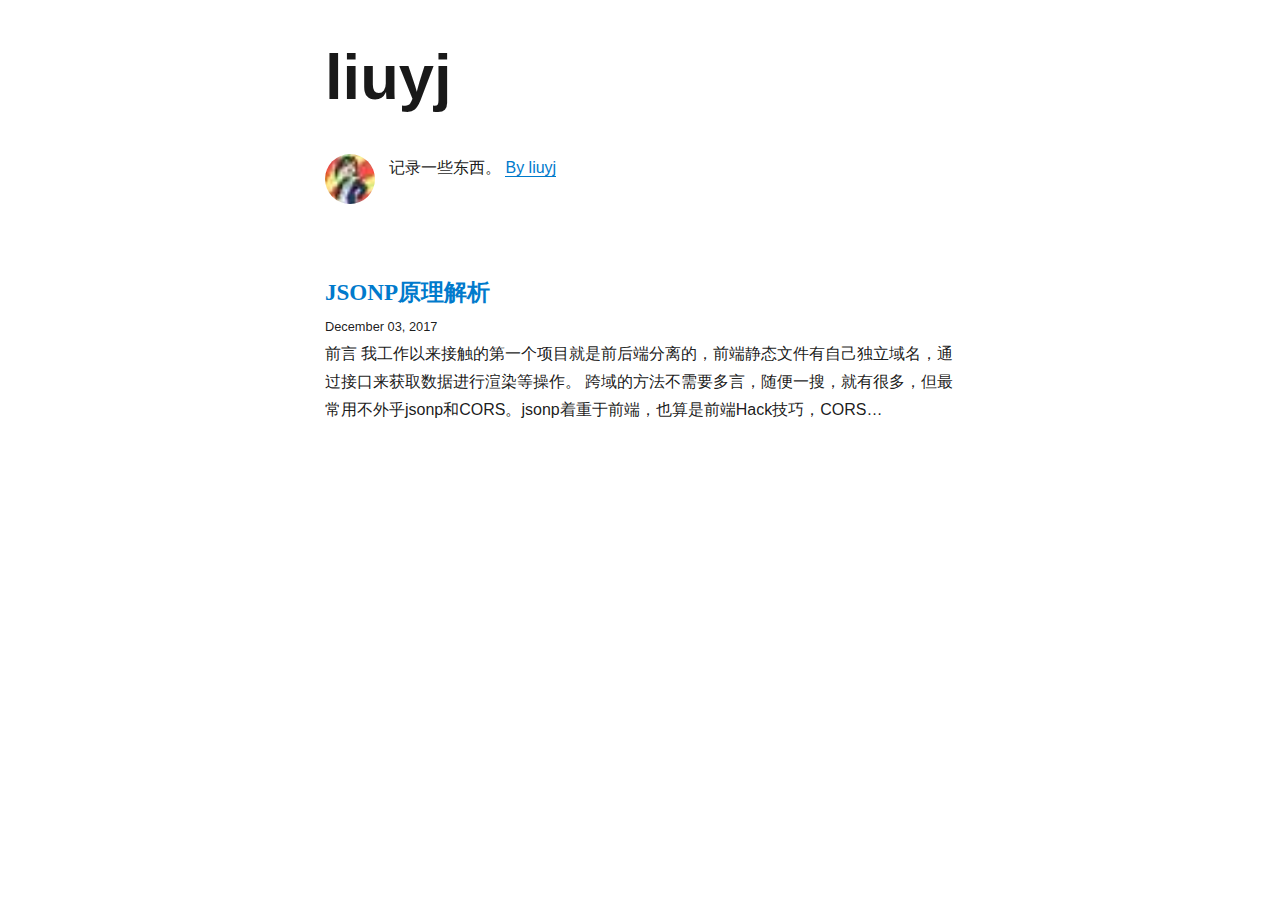
==== index.html @ 3b8fb3fc "Updates" ====
<!DOCTYPE html><html lang="en"><head><meta charSet="utf-8"/><meta http-equiv="x-ua-compatible" content="ie=edge"/><meta name="viewport" content="width=device-width, initial-scale=1, shrink-to-fit=no"/><style data-href="/blog/app.9e18a5555776f41ed5e2.css">@font-face{font-family:Montserrat;font-style:normal;font-display:swap;font-weight:100;src:local("Montserrat Thin "),local("Montserrat-Thin"),url(/blog/static/montserrat-latin-100-50d279861fb3cbfed809eae6ed8b9ac9.woff2) format("woff2"),url(/blog/static/montserrat-latin-100-5e334eff013f12fbb8ed72c2a253f119.woff) format("woff")}@font-face{font-family:Montserrat;font-style:italic;font-display:swap;font-weight:100;src:local("Montserrat Thin italic"),local("Montserrat-Thinitalic"),url(/blog/static/montserrat-latin-100italic-8c0705336558194799a8729840d7ed9d.woff2) format("woff2"),url(/blog/static/montserrat-latin-100italic-03e19243272affe738654a157625ec26.woff) format("woff")}@font-face{font-family:Montserrat;font-style:normal;font-display:swap;font-weight:200;src:local("Montserrat Extra Light "),local("Montserrat-Extra Light"),url(/blog/static/montserrat-latin-200-4343d3d91a9446226e7a8bbb024111ad.woff2) format("woff2"),url(/blog/static/montserrat-latin-200-f2022ecd65a0703ec3edcb7641709a75.woff) format("woff")}@font-face{font-family:Montserrat;font-style:italic;font-display:swap;font-weight:200;src:local("Montserrat Extra Light italic"),local("Montserrat-Extra Lightitalic"),url(/blog/static/montserrat-latin-200italic-116c4c4b14ef76b0555da09854512022.woff2) format("woff2"),url(/blog/static/montserrat-latin-200italic-89614a6008fc5c60739012463d0ee7e6.woff) format("woff")}@font-face{font-family:Montserrat;font-style:normal;font-display:swap;font-weight:300;src:local("Montserrat Light "),local("Montserrat-Light"),url(/blog/static/montserrat-latin-300-d2ad295b60682a6537c358e06ea80c61.woff2) format("woff2"),url(/blog/static/montserrat-latin-300-3a371ee0d175f5c2b15ce1d6b981dc4e.woff) format("woff")}@font-face{font-family:Montserrat;font-style:italic;font-display:swap;font-weight:300;src:local("Montserrat Light italic"),local("Montserrat-Lightitalic"),url(/blog/static/montserrat-latin-300italic-f6b6bf2431003f8142e800f9df157989.woff2) format("woff2"),url(/blog/static/montserrat-latin-300italic-16521668f5f238098329cdd7d27c391e.woff) format("woff")}@font-face{font-family:Montserrat;font-style:normal;font-display:swap;font-weight:400;src:local("Montserrat Regular "),local("Montserrat-Regular"),url(/blog/static/montserrat-latin-400-240a84447b78da0920fcb07e378f2c5f.woff2) format("woff2"),url(/blog/static/montserrat-latin-400-b20cc131034316b1c85d0498fb9ed5c5.woff) format("woff")}@font-face{font-family:Montserrat;font-style:italic;font-display:swap;font-weight:400;src:local("Montserrat Regular italic"),local("Montserrat-Regularitalic"),url(/blog/static/montserrat-latin-400italic-86172bb829de6be08b92512096b6aca6.woff2) format("woff2"),url(/blog/static/montserrat-latin-400italic-9405e78785a55cf0e4ea7669d4616ea9.woff) format("woff")}@font-face{font-family:Montserrat;font-style:normal;font-display:swap;font-weight:500;src:local("Montserrat Medium "),local("Montserrat-Medium"),url(/blog/static/montserrat-latin-500-fb8d6b71dbe8d9294be43082936f649e.woff2) format("woff2"),url(/blog/static/montserrat-latin-500-50825d47af7ae47e055018eb689c6c99.woff) format("woff")}@font-face{font-family:Montserrat;font-style:italic;font-display:swap;font-weight:500;src:local("Montserrat Medium italic"),local("Montserrat-Mediumitalic"),url(/blog/static/montserrat-latin-500italic-c0a555a4f8e997385a3eebbd4da0b9ee.woff2) format("woff2"),url(/blog/static/montserrat-latin-500italic-635de59c4be86285b1f70068c95b9816.woff) format("woff")}@font-face{font-family:Montserrat;font-style:normal;font-display:swap;font-weight:600;src:local("Montserrat SemiBold "),local("Montserrat-SemiBold"),url(/blog/static/montserrat-latin-600-d5615136a08cfee70deb4be1ee1651df.woff2) format("woff2"),url(/blog/static/montserrat-latin-600-f300da4fb4fe00e23915f62b2c643681.woff) format("woff")}@font-face{font-family:Montserrat;font-style:italic;font-display:swap;font-weight:600;src:local("Montserrat SemiBold italic"),local("Montserrat-SemiBolditalic"),url(/blog/static/montserrat-latin-600italic-10f29d139edacde92df63374c5672568.woff2) format("woff2"),url(/blog/static/montserrat-latin-600italic-2bc37d86a4ba12ce526c4af904a9946e.woff) format("woff")}@font-face{font-family:Montserrat;font-style:normal;font-display:swap;font-weight:700;src:local("Montserrat Bold "),local("Montserrat-Bold"),url(/blog/static/montserrat-latin-700-7d77e1f03eefc452dab14d7f89080083.woff2) format("woff2"),url(/blog/static/montserrat-latin-700-81826529772e52f0f14a4c73c2f2c7f1.woff) format("woff")}@font-face{font-family:Montserrat;font-style:italic;font-display:swap;font-weight:700;src:local("Montserrat Bold italic"),local("Montserrat-Bolditalic"),url(/blog/static/montserrat-latin-700italic-1dd2b53f1567a29e0505de9b27c4352c.woff2) format("woff2"),url(/blog/static/montserrat-latin-700italic-c162d257f5e9f9b108a96a604cfb2132.woff) format("woff")}@font-face{font-family:Montserrat;font-style:normal;font-display:swap;font-weight:800;src:local("Montserrat ExtraBold "),local("Montserrat-ExtraBold"),url(/blog/static/montserrat-latin-800-d4e7bf86bbd8e5f43ca73fa831218648.woff2) format("woff2"),url(/blog/static/montserrat-latin-800-895aadbff357be35ac8dd107c7975ee7.woff) format("woff")}@font-face{font-family:Montserrat;font-style:italic;font-display:swap;font-weight:800;src:local("Montserrat ExtraBold italic"),local("Montserrat-ExtraBolditalic"),url(/blog/static/montserrat-latin-800italic-fc0cbe442f7b3733c91e982e825c4daa.woff2) format("woff2"),url(/blog/static/montserrat-latin-800italic-b3362875067300abedb7a8fb97903258.woff) format("woff")}@font-face{font-family:Montserrat;font-style:normal;font-display:swap;font-weight:900;src:local("Montserrat Black "),local("Montserrat-Black"),url(/blog/static/montserrat-latin-900-c8bdd772c0d1347720ff7e3fb72719f3.woff2) format("woff2"),url(/blog/static/montserrat-latin-900-1b99ef78e627dd9bbd0ca4b5c0789547.woff) format("woff")}@font-face{font-family:Montserrat;font-style:italic;font-display:swap;font-weight:900;src:local("Montserrat Black italic"),local("Montserrat-Blackitalic"),url(/blog/static/montserrat-latin-900italic-cb72c1f90f66c124fb897a75bec64c78.woff2) format("woff2"),url(/blog/static/montserrat-latin-900italic-b78bb9f8ecec6c5a924c873f1818095f.woff) format("woff")}@font-face{font-family:Merriweather;font-style:normal;font-display:swap;font-weight:300;src:local("Merriweather Light "),local("Merriweather-Light"),url(/blog/static/merriweather-latin-300-f015f1e9a46a3b9db4fd64564dacece4.woff2) format("woff2"),url(/blog/static/merriweather-latin-300-92dfe81b725c342d31d962da975c07a6.woff) format("woff")}@font-face{font-family:Merriweather;font-style:italic;font-display:swap;font-weight:300;src:local("Merriweather Light italic"),local("Merriweather-Lightitalic"),url(/blog/static/merriweather-latin-300italic-7fd86b32accf2df4403d1d4fa3a81502.woff2) format("woff2"),url(/blog/static/merriweather-latin-300italic-878b76f59d5ba58dd1652dc8d2a0f4f9.woff) format("woff")}@font-face{font-family:Merriweather;font-style:normal;font-display:swap;font-weight:400;src:local("Merriweather Regular "),local("Merriweather-Regular"),url(/blog/static/merriweather-latin-400-12dbf4c00ae43698f278b099e4b0ec9e.woff2) format("woff2"),url(/blog/static/merriweather-latin-400-1fffad22b085a877995812dbf1d9ac08.woff) format("woff")}@font-face{font-family:Merriweather;font-style:italic;font-display:swap;font-weight:400;src:local("Merriweather Regular italic"),local("Merriweather-Regularitalic"),url(/blog/static/merriweather-latin-400italic-1e0d3e8121d88969bfb153c8f174b758.woff2) format("woff2"),url(/blog/static/merriweather-latin-400italic-de18d4c4e8e808a7248a185f866ff094.woff) format("woff")}@font-face{font-family:Merriweather;font-style:normal;font-display:swap;font-weight:700;src:local("Merriweather Bold "),local("Merriweather-Bold"),url(/blog/static/merriweather-latin-700-dc8fec81a125fc63856587e6683da73b.woff2) format("woff2"),url(/blog/static/merriweather-latin-700-d7d2ed8e58f303392cc3fc00ba3a9186.woff) format("woff")}@font-face{font-family:Merriweather;font-style:italic;font-display:swap;font-weight:700;src:local("Merriweather Bold italic"),local("Merriweather-Bolditalic"),url(/blog/static/merriweather-latin-700italic-b7b7e5da4d7be8c12bd5a6c809edc8fc.woff2) format("woff2"),url(/blog/static/merriweather-latin-700italic-6210a5fc1c54ca85a5d82aa85d7a9b5c.woff) format("woff")}@font-face{font-family:Merriweather;font-style:normal;font-display:swap;font-weight:900;src:local("Merriweather Black "),local("Merriweather-Black"),url(/blog/static/merriweather-latin-900-43f870d543dd89fbeb66d417c0d97276.woff2) format("woff2"),url(/blog/static/merriweather-latin-900-8f3806df74937c7b8b53f24ae1e725d1.woff) format("woff")}@font-face{font-family:Merriweather;font-style:italic;font-display:swap;font-weight:900;src:local("Merriweather Black italic"),local("Merriweather-Blackitalic"),url(/blog/static/merriweather-latin-900italic-168c1ab28ed0e4e7d654334def288bc1.woff2) format("woff2"),url(/blog/static/merriweather-latin-900italic-ae7778f01871e35ee142ef207b313b34.woff) format("woff")}code[class*=language-],pre[class*=language-]{color:#fff;background:none;font-family:Consolas,Menlo,Monaco,source-code-pro,Courier New,monospace;-webkit-font-feature-settings:normal;font-feature-settings:normal;text-align:left;white-space:pre;word-spacing:normal;word-break:normal;word-wrap:normal;line-height:1.5;margin-bottom:0;-moz-tab-size:4;-o-tab-size:4;tab-size:4;-webkit-hyphens:none;-ms-hyphens:none;hyphens:none}pre[class*=language-]{overflow:auto;padding:1em}pre[class*=language-]::selection{background:#27292a}pre[class*=language-]::selection,pre[class*=language-] ::selection{text-shadow:none;background:hsla(0,0%,100%,.15)}:not(pre)>code[class*=language-]{border-radius:.3em;background:rgba(255,229,100,.2);color:#1a1a1a;padding:.15em .2em .05em;white-space:normal}.token.attr-name{color:#addb67;font-style:italic}.token.comment{color:#637777}.token.string,.token.url{color:#addb67}.token.variable{color:#d6deeb}.token.number{color:#f78c6c}.token.builtin,.token.char,.token.constant,.token.function{color:#82aaff}.token.punctuation{color:#c792ea}.token.doctype,.token.selector{color:#c792ea;font-style:"italic"}.token.class-name{color:#ffcb8b}.token.keyword,.token.operator,.token.tag{color:#ffa7c4}.token.boolean{color:#ff5874}.token.property{color:#80cbc4}.token.namespace{color:#b2ccd6}pre[data-line]{padding:1em 0 1em 3em;position:relative}.gatsby-highlight-code-line{background-color:#022a4b;display:block;margin-right:-1em;margin-left:-1em;padding-right:1em;padding-left:.75em;border-left:.25em solid #ffa7c4}.gatsby-highlight{margin-bottom:1.75rem;border-radius:10px;background:#011627;-webkit-overflow-scrolling:touch;overflow:auto}.gatsby-highlight pre[class*=language-]{float:left;min-width:100%}</style><meta name="generator" content="Gatsby 2.0.77"/><link rel="alternate" type="application/rss+xml" href="/blog/rss.xml"/><link rel="shortcut icon" href="/blog/icons/icon-48x48.png"/><link rel="manifest" href="/blog/manifest.webmanifest"/><meta name="theme-color" content="#663399"/><title data-react-helmet="true">All posts | liuyj</title><meta data-react-helmet="true" name="description" content="Something about code."/><meta data-react-helmet="true" property="og:title" content="All posts"/><meta data-react-helmet="true" property="og:description" content="Something about code."/><meta data-react-helmet="true" property="og:type" content="website"/><meta data-react-helmet="true" name="twitter:card" content="summary"/><meta data-react-helmet="true" name="twitter:creator" content="liuyj"/><meta data-react-helmet="true" name="twitter:title" content="All posts"/><meta data-react-helmet="true" name="twitter:description" content="Something about code."/><meta data-react-helmet="true" name="keywords" content="blog, gatsby, javascript, react"/><style id="typography.js">html{font-family:sans-serif;-ms-text-size-adjust:100%;-webkit-text-size-adjust:100%}body{margin:0}article,aside,details,figcaption,figure,footer,header,main,menu,nav,section,summary{display:block}audio,canvas,progress,video{display:inline-block}audio:not([controls]){display:none;height:0}progress{vertical-align:baseline}[hidden],template{display:none}a{background-color:transparent;-webkit-text-decoration-skip:objects}a:active,a:hover{outline-width:0}abbr[title]{border-bottom:none;text-decoration:underline;text-decoration:underline dotted}b,strong{font-weight:inherit;font-weight:bolder}dfn{font-style:italic}h1{font-size:2em;margin:.67em 0}mark{background-color:#ff0;color:#000}small{font-size:80%}sub,sup{font-size:75%;line-height:0;position:relative;vertical-align:baseline}sub{bottom:-.25em}sup{top:-.5em}img{border-style:none}svg:not(:root){overflow:hidden}code,kbd,pre,samp{font-family:monospace,monospace;font-size:1em}figure{margin:1em 40px}hr{box-sizing:content-box;height:0;overflow:visible}button,input,optgroup,select,textarea{font:inherit;margin:0}optgroup{font-weight:700}button,input{overflow:visible}button,select{text-transform:none}[type=reset],[type=submit],button,html [type=button]{-webkit-appearance:button}[type=button]::-moz-focus-inner,[type=reset]::-moz-focus-inner,[type=submit]::-moz-focus-inner,button::-moz-focus-inner{border-style:none;padding:0}[type=button]:-moz-focusring,[type=reset]:-moz-focusring,[type=submit]:-moz-focusring,button:-moz-focusring{outline:1px dotted ButtonText}fieldset{border:1px solid silver;margin:0 2px;padding:.35em .625em .75em}legend{box-sizing:border-box;color:inherit;display:table;max-width:100%;padding:0;white-space:normal}textarea{overflow:auto}[type=checkbox],[type=radio]{box-sizing:border-box;padding:0}[type=number]::-webkit-inner-spin-button,[type=number]::-webkit-outer-spin-button{height:auto}[type=search]{-webkit-appearance:textfield;outline-offset:-2px}[type=search]::-webkit-search-cancel-button,[type=search]::-webkit-search-decoration{-webkit-appearance:none}::-webkit-input-placeholder{color:inherit;opacity:.54}::-webkit-file-upload-button{-webkit-appearance:button;font:inherit}html{font:100%/1.75 'Merriweather','Georgia',serif;box-sizing:border-box;overflow-y:scroll;}*{box-sizing:inherit;}*:before{box-sizing:inherit;}*:after{box-sizing:inherit;}body{color:hsla(0,0%,0%,0.9);font-family:arial,sans-serif;;font-weight:400;word-wrap:break-word;font-kerning:normal;-moz-font-feature-settings:"kern", "liga", "clig", "calt";-ms-font-feature-settings:"kern", "liga", "clig", "calt";-webkit-font-feature-settings:"kern", "liga", "clig", "calt";font-feature-settings:"kern", "liga", "clig", "calt";}img{max-width:100%;margin-left:0;margin-right:0;margin-top:0;padding-bottom:0;padding-left:0;padding-right:0;padding-top:0;margin-bottom:1.75rem;}h1{margin-left:0;margin-right:0;margin-top:0;padding-bottom:0;padding-left:0;padding-right:0;padding-top:0;margin-bottom:1.75rem;color:inherit;font-family:Montserrat,sans-serif;font-weight:900;text-rendering:optimizeLegibility;font-size:2.5rem;line-height:1.1;}h2{margin-left:0;margin-right:0;margin-top:0;padding-bottom:0;padding-left:0;padding-right:0;padding-top:0;margin-bottom:1.75rem;color:inherit;font-family:'Merriweather','Georgia',serif;font-weight:900;text-rendering:optimizeLegibility;font-size:1.73286rem;line-height:1.1;}h3{margin-left:0;margin-right:0;margin-top:0;padding-bottom:0;padding-left:0;padding-right:0;padding-top:0;margin-bottom:1.75rem;color:inherit;font-family:'Merriweather','Georgia',serif;font-weight:900;text-rendering:optimizeLegibility;font-size:1.4427rem;line-height:1.1;}h4{margin-left:0;margin-right:0;margin-top:0;padding-bottom:0;padding-left:0;padding-right:0;padding-top:0;margin-bottom:1.75rem;color:inherit;font-family:'Merriweather','Georgia',serif;font-weight:900;text-rendering:optimizeLegibility;font-size:1rem;line-height:1.1;letter-spacing:0.140625em;text-transform:uppercase;}h5{margin-left:0;margin-right:0;margin-top:0;padding-bottom:0;padding-left:0;padding-right:0;padding-top:0;margin-bottom:1.75rem;color:inherit;font-family:'Merriweather','Georgia',serif;font-weight:900;text-rendering:optimizeLegibility;font-size:0.83255rem;line-height:1.1;}h6{margin-left:0;margin-right:0;margin-top:0;padding-bottom:0;padding-left:0;padding-right:0;padding-top:0;margin-bottom:1.75rem;color:inherit;font-family:'Merriweather','Georgia',serif;font-weight:900;text-rendering:optimizeLegibility;font-size:0.75966rem;line-height:1.1;font-style:italic;}hgroup{margin-left:0;margin-right:0;margin-top:0;padding-bottom:0;padding-left:0;padding-right:0;padding-top:0;margin-bottom:1.75rem;}ul{margin-left:1.75rem;margin-right:0;margin-top:0;padding-bottom:0;padding-left:0;padding-right:0;padding-top:0;margin-bottom:1.75rem;list-style-position:outside;list-style-image:none;list-style:disc;}ol{margin-left:1.75rem;margin-right:0;margin-top:0;padding-bottom:0;padding-left:0;padding-right:0;padding-top:0;margin-bottom:1.75rem;list-style-position:outside;list-style-image:none;}dl{margin-left:0;margin-right:0;margin-top:0;padding-bottom:0;padding-left:0;padding-right:0;padding-top:0;margin-bottom:1.75rem;}dd{margin-left:0;margin-right:0;margin-top:0;padding-bottom:0;padding-left:0;padding-right:0;padding-top:0;margin-bottom:1.75rem;}p{margin-left:0;margin-right:0;margin-top:0;padding-bottom:0;padding-left:0;padding-right:0;padding-top:0;margin-bottom:1.75rem;}figure{margin-left:0;margin-right:0;margin-top:0;padding-bottom:0;padding-left:0;padding-right:0;padding-top:0;margin-bottom:1.75rem;}pre{margin-left:0;margin-right:0;margin-top:0;padding-bottom:0;padding-left:0;padding-right:0;padding-top:0;margin-bottom:1.75rem;font-size:0.85rem;line-height:1.75rem;}table{margin-left:0;margin-right:0;margin-top:0;padding-bottom:0;padding-left:0;padding-right:0;padding-top:0;margin-bottom:1.75rem;font-size:1rem;line-height:1.75rem;border-collapse:collapse;width:100%;}fieldset{margin-left:0;margin-right:0;margin-top:0;padding-bottom:0;padding-left:0;padding-right:0;padding-top:0;margin-bottom:1.75rem;}blockquote{margin-left:-1.75rem;margin-right:1.75rem;margin-top:0;padding-bottom:0;padding-left:1.42188rem;padding-right:0;padding-top:0;margin-bottom:1.75rem;font-size:1.20112rem;line-height:1.75rem;color:hsla(0,0%,0%,0.59);font-style:italic;border-left:0.32813rem solid hsla(0,0%,0%,0.9);}form{margin-left:0;margin-right:0;margin-top:0;padding-bottom:0;padding-left:0;padding-right:0;padding-top:0;margin-bottom:1.75rem;}noscript{margin-left:0;margin-right:0;margin-top:0;padding-bottom:0;padding-left:0;padding-right:0;padding-top:0;margin-bottom:1.75rem;}iframe{margin-left:0;margin-right:0;margin-top:0;padding-bottom:0;padding-left:0;padding-right:0;padding-top:0;margin-bottom:1.75rem;}hr{margin-left:0;margin-right:0;margin-top:0;padding-bottom:0;padding-left:0;padding-right:0;padding-top:0;margin-bottom:calc(1.75rem - 1px);background:hsla(0,0%,0%,0.2);border:none;height:1px;}address{margin-left:0;margin-right:0;margin-top:0;padding-bottom:0;padding-left:0;padding-right:0;padding-top:0;margin-bottom:1.75rem;}b{font-weight:700;}strong{font-weight:700;}dt{font-weight:700;}th{font-weight:700;}li{margin-bottom:calc(1.75rem / 2);}ol li{padding-left:0;}ul li{padding-left:0;}li > ol{margin-left:1.75rem;margin-bottom:calc(1.75rem / 2);margin-top:calc(1.75rem / 2);}li > ul{margin-left:1.75rem;margin-bottom:calc(1.75rem / 2);margin-top:calc(1.75rem / 2);}blockquote *:last-child{margin-bottom:0;}li *:last-child{margin-bottom:0;}p *:last-child{margin-bottom:0;}li > p{margin-bottom:calc(1.75rem / 2);}code{font-size:0.85rem;line-height:1.75rem;}kbd{font-size:0.85rem;line-height:1.75rem;}samp{font-size:0.85rem;line-height:1.75rem;}abbr{border-bottom:1px dotted hsla(0,0%,0%,0.5);cursor:help;}acronym{border-bottom:1px dotted hsla(0,0%,0%,0.5);cursor:help;}abbr[title]{border-bottom:1px dotted hsla(0,0%,0%,0.5);cursor:help;text-decoration:none;}thead{text-align:left;}td,th{text-align:left;border-bottom:1px solid hsla(0,0%,0%,0.12);font-feature-settings:"tnum";-moz-font-feature-settings:"tnum";-ms-font-feature-settings:"tnum";-webkit-font-feature-settings:"tnum";padding-left:1.16667rem;padding-right:1.16667rem;padding-top:0.875rem;padding-bottom:calc(0.875rem - 1px);}th:first-child,td:first-child{padding-left:0;}th:last-child,td:last-child{padding-right:0;}blockquote > :last-child{margin-bottom:0;}blockquote cite{font-size:1rem;line-height:1.75rem;color:hsla(0,0%,0%,0.9);font-weight:400;}blockquote cite:before{content:"— ";}ul,ol{margin-left:0;}@media only screen and (max-width:480px){ul,ol{margin-left:1.75rem;}blockquote{margin-left:-1.3125rem;margin-right:0;padding-left:0.98438rem;}}h1,h2,h3,h4,h5,h6{margin-top:3.5rem;}a{box-shadow:0 1px 0 0 currentColor;color:#007acc;text-decoration:none;}a:hover,a:active{box-shadow:none;}mark,ins{background:#007acc;color:white;padding:0.10938rem 0.21875rem;text-decoration:none;}a.gatsby-resp-image-link{box-shadow:none;}p code{font-size:1.1rem;}</style><link as="script" rel="preload" href="/blog/component---src-pages-index-js-cdb71523b3157c0088d2.js"/><link as="script" rel="preload" href="/blog/0-120d32561a0e43b05795.js"/><link as="script" rel="preload" href="/blog/app-f3519e2ac727158a4750.js"/><link as="script" rel="preload" href="/blog/webpack-runtime-0cf59f22e980b40cf33a.js"/><link as="fetch" rel="preload" href="/blog/static/d/994/path---index-6a9-ZDjAC8V2Xi46CTi5cBXtXHfBZNA.json" crossOrigin="use-credentials"/></head><body><div id="___gatsby"><div style="outline:none" tabindex="-1" role="group"><div style="margin-left:auto;margin-right:auto;max-width:42rem;padding:2.625rem 1.3125rem"><h1 style="font-size:3.95285rem;line-height:4.375rem;margin-bottom:2.625rem;margin-top:0"><a aria-current="page" style="box-shadow:none;text-decoration:none;color:inherit" class="" href="/blog/">liuyj</a></h1><div style="display:flex;margin-bottom:4.375rem"><div class=" gatsby-image-wrapper" style="position:relative;overflow:hidden;display:inline-block;width:50px;height:50px;margin-right:0.875rem;margin-bottom:0;min-width:50px;border-radius:100%"><img src="[data-uri]" alt="liuyj" style="position:absolute;top:0;left:0;width:100%;height:100%;object-fit:cover;object-position:center;opacity:1;transition:opacity 0.5s;transition-delay:0.25s"/><noscript><picture><source srcSet="/blog/static/6a2d6b6787b352a02ba6d7b9a093b17a/d2d31/profile-pic.jpg 1x,
/blog/static/6a2d6b6787b352a02ba6d7b9a093b17a/0b804/profile-pic.jpg 1.5x,
/blog/static/6a2d6b6787b352a02ba6d7b9a093b17a/753c3/profile-pic.jpg 2x,
/blog/static/6a2d6b6787b352a02ba6d7b9a093b17a/31ca8/profile-pic.jpg 3x" /><img width="50" height="50" src="/blog/static/6a2d6b6787b352a02ba6d7b9a093b17a/d2d31/profile-pic.jpg" alt="liuyj" style="position:absolute;top:0;left:0;transition:opacity 0.5s;transition-delay:0.5s;opacity:1;width:100%;height:100%;object-fit:cover;object-position:center"/></picture></noscript></div><p>记录一些东西。<!-- --> <a href="https://twitter.com/@liuyj00">By liuyj</a></p></div><div><h3 style="margin-bottom:0.4375rem"><a style="box-shadow:none" href="/blog/从JSONP的实现说起/">JSONP原理解析</a></h3><small>December 03, 2017</small><p>前言 我工作以来接触的第一个项目就是前后端分离的，前端静态文件有自己独立域名，通过接口来获取数据进行渲染等操作。 跨域的方法不需要多言，随便一搜，就有很多，但最常用不外乎jsonp和CORS。jsonp着重于前端，也算是前端Hack技巧，CORS…</p></div></div></div></div><script>
  
  
  if(true) {
    (function(i,s,o,g,r,a,m){i['GoogleAnalyticsObject']=r;i[r]=i[r]||function(){
    (i[r].q=i[r].q||[]).push(arguments)},i[r].l=1*new Date();a=s.createElement(o),
    m=s.getElementsByTagName(o)[0];a.async=1;a.src=g;m.parentNode.insertBefore(a,m)
    })(window,document,'script','https://www.google-analytics.com/analytics.js','ga');
  }
  if (typeof ga === "function") {
    ga('create', 'undefined', 'auto', {});
      
      }
      </script><script id="gatsby-script-loader">/*<![CDATA[*/window.page={"componentChunkName":"component---src-pages-index-js","jsonName":"index","path":"/"};window.dataPath="994/path---index-6a9-ZDjAC8V2Xi46CTi5cBXtXHfBZNA";/*]]>*/</script><script id="gatsby-chunk-mapping">/*<![CDATA[*/window.___chunkMapping={"app":["/app.9e18a5555776f41ed5e2.css","/app-f3519e2ac727158a4750.js"],"component---node-modules-gatsby-plugin-offline-app-shell-js":["/component---node-modules-gatsby-plugin-offline-app-shell-js-cb3fd38e85819e4a7d6d.js"],"component---src-templates-blog-post-js":["/component---src-templates-blog-post-js-e5928e6f7af814d6cb48.js"],"component---src-pages-404-js":["/component---src-pages-404-js-c40feb938793f5621bcf.js"],"component---src-pages-index-js":["/component---src-pages-index-js-cdb71523b3157c0088d2.js"],"pages-manifest":["/pages-manifest-463af7920ed578e4ec5f.js"]};/*]]>*/</script><script src="/blog/webpack-runtime-0cf59f22e980b40cf33a.js" async=""></script><script src="/blog/app-f3519e2ac727158a4750.js" async=""></script><script src="/blog/0-120d32561a0e43b05795.js" async=""></script><script src="/blog/component---src-pages-index-js-cdb71523b3157c0088d2.js" async=""></script></body></html>
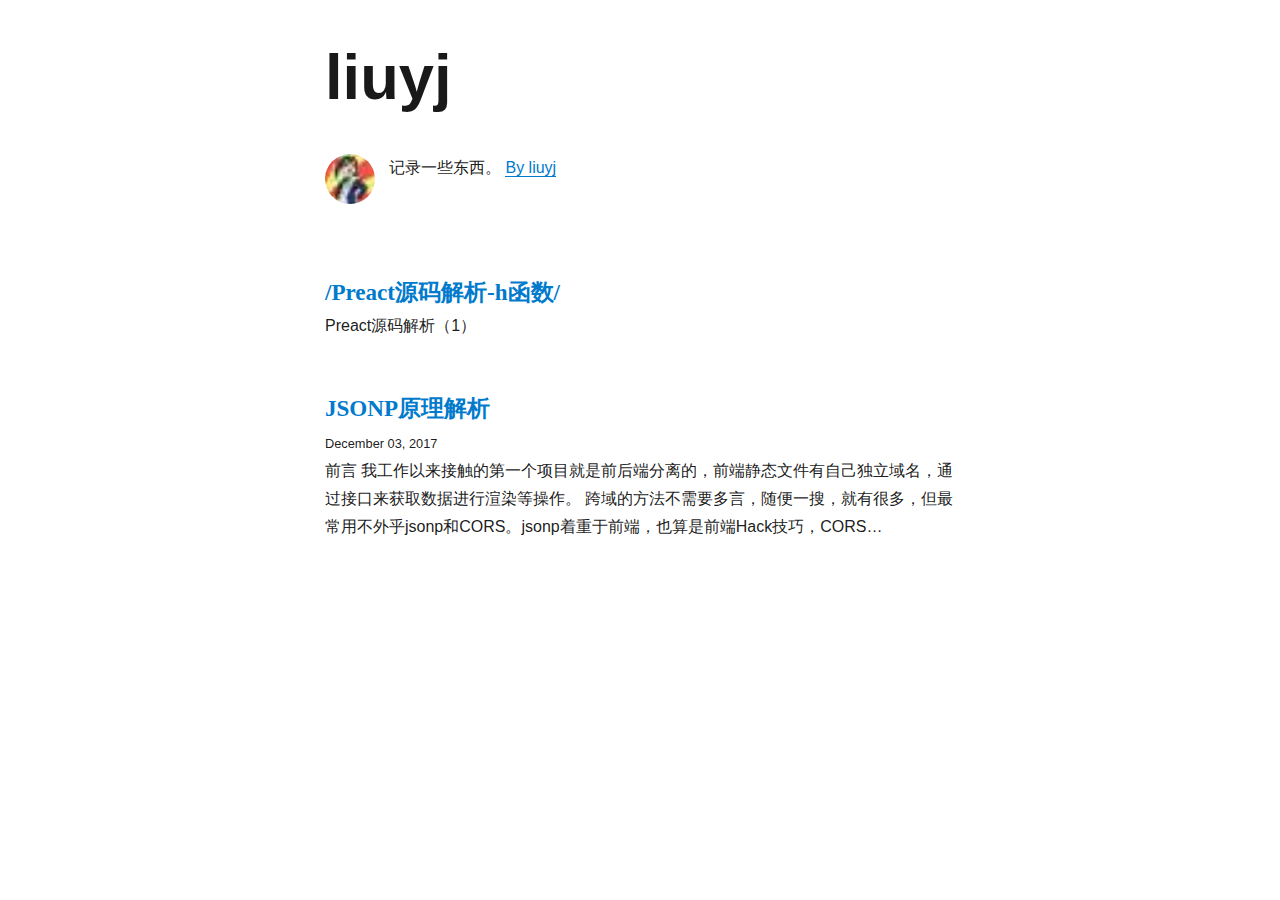
==== commit 3e7c3bf9: "Updates" ====
--- a/index.html
+++ b/index.html
@@ -1,7 +1,7 @@
-<!DOCTYPE html><html lang="en"><head><meta charSet="utf-8"/><meta http-equiv="x-ua-compatible" content="ie=edge"/><meta name="viewport" content="width=device-width, initial-scale=1, shrink-to-fit=no"/><style data-href="/blog/app.9e18a5555776f41ed5e2.css">@font-face{font-family:Montserrat;font-style:normal;font-display:swap;font-weight:100;src:local("Montserrat Thin "),local("Montserrat-Thin"),url(/blog/static/montserrat-latin-100-50d279861fb3cbfed809eae6ed8b9ac9.woff2) format("woff2"),url(/blog/static/montserrat-latin-100-5e334eff013f12fbb8ed72c2a253f119.woff) format("woff")}@font-face{font-family:Montserrat;font-style:italic;font-display:swap;font-weight:100;src:local("Montserrat Thin italic"),local("Montserrat-Thinitalic"),url(/blog/static/montserrat-latin-100italic-8c0705336558194799a8729840d7ed9d.woff2) format("woff2"),url(/blog/static/montserrat-latin-100italic-03e19243272affe738654a157625ec26.woff) format("woff")}@font-face{font-family:Montserrat;font-style:normal;font-display:swap;font-weight:200;src:local("Montserrat Extra Light "),local("Montserrat-Extra Light"),url(/blog/static/montserrat-latin-200-4343d3d91a9446226e7a8bbb024111ad.woff2) format("woff2"),url(/blog/static/montserrat-latin-200-f2022ecd65a0703ec3edcb7641709a75.woff) format("woff")}@font-face{font-family:Montserrat;font-style:italic;font-display:swap;font-weight:200;src:local("Montserrat Extra Light italic"),local("Montserrat-Extra Lightitalic"),url(/blog/static/montserrat-latin-200italic-116c4c4b14ef76b0555da09854512022.woff2) format("woff2"),url(/blog/static/montserrat-latin-200italic-89614a6008fc5c60739012463d0ee7e6.woff) format("woff")}@font-face{font-family:Montserrat;font-style:normal;font-display:swap;font-weight:300;src:local("Montserrat Light "),local("Montserrat-Light"),url(/blog/static/montserrat-latin-300-d2ad295b60682a6537c358e06ea80c61.woff2) format("woff2"),url(/blog/static/montserrat-latin-300-3a371ee0d175f5c2b15ce1d6b981dc4e.woff) format("woff")}@font-face{font-family:Montserrat;font-style:italic;font-display:swap;font-weight:300;src:local("Montserrat Light italic"),local("Montserrat-Lightitalic"),url(/blog/static/montserrat-latin-300italic-f6b6bf2431003f8142e800f9df157989.woff2) format("woff2"),url(/blog/static/montserrat-latin-300italic-16521668f5f238098329cdd7d27c391e.woff) format("woff")}@font-face{font-family:Montserrat;font-style:normal;font-display:swap;font-weight:400;src:local("Montserrat Regular "),local("Montserrat-Regular"),url(/blog/static/montserrat-latin-400-240a84447b78da0920fcb07e378f2c5f.woff2) format("woff2"),url(/blog/static/montserrat-latin-400-b20cc131034316b1c85d0498fb9ed5c5.woff) format("woff")}@font-face{font-family:Montserrat;font-style:italic;font-display:swap;font-weight:400;src:local("Montserrat Regular italic"),local("Montserrat-Regularitalic"),url(/blog/static/montserrat-latin-400italic-86172bb829de6be08b92512096b6aca6.woff2) format("woff2"),url(/blog/static/montserrat-latin-400italic-9405e78785a55cf0e4ea7669d4616ea9.woff) format("woff")}@font-face{font-family:Montserrat;font-style:normal;font-display:swap;font-weight:500;src:local("Montserrat Medium "),local("Montserrat-Medium"),url(/blog/static/montserrat-latin-500-fb8d6b71dbe8d9294be43082936f649e.woff2) format("woff2"),url(/blog/static/montserrat-latin-500-50825d47af7ae47e055018eb689c6c99.woff) format("woff")}@font-face{font-family:Montserrat;font-style:italic;font-display:swap;font-weight:500;src:local("Montserrat Medium italic"),local("Montserrat-Mediumitalic"),url(/blog/static/montserrat-latin-500italic-c0a555a4f8e997385a3eebbd4da0b9ee.woff2) format("woff2"),url(/blog/static/montserrat-latin-500italic-635de59c4be86285b1f70068c95b9816.woff) format("woff")}@font-face{font-family:Montserrat;font-style:normal;font-display:swap;font-weight:600;src:local("Montserrat SemiBold "),local("Montserrat-SemiBold"),url(/blog/static/montserrat-latin-600-d5615136a08cfee70deb4be1ee1651df.woff2) format("woff2"),url(/blog/static/montserrat-latin-600-f300da4fb4fe00e23915f62b2c643681.woff) format("woff")}@font-face{font-family:Montserrat;font-style:italic;font-display:swap;font-weight:600;src:local("Montserrat SemiBold italic"),local("Montserrat-SemiBolditalic"),url(/blog/static/montserrat-latin-600italic-10f29d139edacde92df63374c5672568.woff2) format("woff2"),url(/blog/static/montserrat-latin-600italic-2bc37d86a4ba12ce526c4af904a9946e.woff) format("woff")}@font-face{font-family:Montserrat;font-style:normal;font-display:swap;font-weight:700;src:local("Montserrat Bold "),local("Montserrat-Bold"),url(/blog/static/montserrat-latin-700-7d77e1f03eefc452dab14d7f89080083.woff2) format("woff2"),url(/blog/static/montserrat-latin-700-81826529772e52f0f14a4c73c2f2c7f1.woff) format("woff")}@font-face{font-family:Montserrat;font-style:italic;font-display:swap;font-weight:700;src:local("Montserrat Bold italic"),local("Montserrat-Bolditalic"),url(/blog/static/montserrat-latin-700italic-1dd2b53f1567a29e0505de9b27c4352c.woff2) format("woff2"),url(/blog/static/montserrat-latin-700italic-c162d257f5e9f9b108a96a604cfb2132.woff) format("woff")}@font-face{font-family:Montserrat;font-style:normal;font-display:swap;font-weight:800;src:local("Montserrat ExtraBold "),local("Montserrat-ExtraBold"),url(/blog/static/montserrat-latin-800-d4e7bf86bbd8e5f43ca73fa831218648.woff2) format("woff2"),url(/blog/static/montserrat-latin-800-895aadbff357be35ac8dd107c7975ee7.woff) format("woff")}@font-face{font-family:Montserrat;font-style:italic;font-display:swap;font-weight:800;src:local("Montserrat ExtraBold italic"),local("Montserrat-ExtraBolditalic"),url(/blog/static/montserrat-latin-800italic-fc0cbe442f7b3733c91e982e825c4daa.woff2) format("woff2"),url(/blog/static/montserrat-latin-800italic-b3362875067300abedb7a8fb97903258.woff) format("woff")}@font-face{font-family:Montserrat;font-style:normal;font-display:swap;font-weight:900;src:local("Montserrat Black "),local("Montserrat-Black"),url(/blog/static/montserrat-latin-900-c8bdd772c0d1347720ff7e3fb72719f3.woff2) format("woff2"),url(/blog/static/montserrat-latin-900-1b99ef78e627dd9bbd0ca4b5c0789547.woff) format("woff")}@font-face{font-family:Montserrat;font-style:italic;font-display:swap;font-weight:900;src:local("Montserrat Black italic"),local("Montserrat-Blackitalic"),url(/blog/static/montserrat-latin-900italic-cb72c1f90f66c124fb897a75bec64c78.woff2) format("woff2"),url(/blog/static/montserrat-latin-900italic-b78bb9f8ecec6c5a924c873f1818095f.woff) format("woff")}@font-face{font-family:Merriweather;font-style:normal;font-display:swap;font-weight:300;src:local("Merriweather Light "),local("Merriweather-Light"),url(/blog/static/merriweather-latin-300-f015f1e9a46a3b9db4fd64564dacece4.woff2) format("woff2"),url(/blog/static/merriweather-latin-300-92dfe81b725c342d31d962da975c07a6.woff) format("woff")}@font-face{font-family:Merriweather;font-style:italic;font-display:swap;font-weight:300;src:local("Merriweather Light italic"),local("Merriweather-Lightitalic"),url(/blog/static/merriweather-latin-300italic-7fd86b32accf2df4403d1d4fa3a81502.woff2) format("woff2"),url(/blog/static/merriweather-latin-300italic-878b76f59d5ba58dd1652dc8d2a0f4f9.woff) format("woff")}@font-face{font-family:Merriweather;font-style:normal;font-display:swap;font-weight:400;src:local("Merriweather Regular "),local("Merriweather-Regular"),url(/blog/static/merriweather-latin-400-12dbf4c00ae43698f278b099e4b0ec9e.woff2) format("woff2"),url(/blog/static/merriweather-latin-400-1fffad22b085a877995812dbf1d9ac08.woff) format("woff")}@font-face{font-family:Merriweather;font-style:italic;font-display:swap;font-weight:400;src:local("Merriweather Regular italic"),local("Merriweather-Regularitalic"),url(/blog/static/merriweather-latin-400italic-1e0d3e8121d88969bfb153c8f174b758.woff2) format("woff2"),url(/blog/static/merriweather-latin-400italic-de18d4c4e8e808a7248a185f866ff094.woff) format("woff")}@font-face{font-family:Merriweather;font-style:normal;font-display:swap;font-weight:700;src:local("Merriweather Bold "),local("Merriweather-Bold"),url(/blog/static/merriweather-latin-700-dc8fec81a125fc63856587e6683da73b.woff2) format("woff2"),url(/blog/static/merriweather-latin-700-d7d2ed8e58f303392cc3fc00ba3a9186.woff) format("woff")}@font-face{font-family:Merriweather;font-style:italic;font-display:swap;font-weight:700;src:local("Merriweather Bold italic"),local("Merriweather-Bolditalic"),url(/blog/static/merriweather-latin-700italic-b7b7e5da4d7be8c12bd5a6c809edc8fc.woff2) format("woff2"),url(/blog/static/merriweather-latin-700italic-6210a5fc1c54ca85a5d82aa85d7a9b5c.woff) format("woff")}@font-face{font-family:Merriweather;font-style:normal;font-display:swap;font-weight:900;src:local("Merriweather Black "),local("Merriweather-Black"),url(/blog/static/merriweather-latin-900-43f870d543dd89fbeb66d417c0d97276.woff2) format("woff2"),url(/blog/static/merriweather-latin-900-8f3806df74937c7b8b53f24ae1e725d1.woff) format("woff")}@font-face{font-family:Merriweather;font-style:italic;font-display:swap;font-weight:900;src:local("Merriweather Black italic"),local("Merriweather-Blackitalic"),url(/blog/static/merriweather-latin-900italic-168c1ab28ed0e4e7d654334def288bc1.woff2) format("woff2"),url(/blog/static/merriweather-latin-900italic-ae7778f01871e35ee142ef207b313b34.woff) format("woff")}code[class*=language-],pre[class*=language-]{color:#fff;background:none;font-family:Consolas,Menlo,Monaco,source-code-pro,Courier New,monospace;-webkit-font-feature-settings:normal;font-feature-settings:normal;text-align:left;white-space:pre;word-spacing:normal;word-break:normal;word-wrap:normal;line-height:1.5;margin-bottom:0;-moz-tab-size:4;-o-tab-size:4;tab-size:4;-webkit-hyphens:none;-ms-hyphens:none;hyphens:none}pre[class*=language-]{overflow:auto;padding:1em}pre[class*=language-]::selection{background:#27292a}pre[class*=language-]::selection,pre[class*=language-] ::selection{text-shadow:none;background:hsla(0,0%,100%,.15)}:not(pre)>code[class*=language-]{border-radius:.3em;background:rgba(255,229,100,.2);color:#1a1a1a;padding:.15em .2em .05em;white-space:normal}.token.attr-name{color:#addb67;font-style:italic}.token.comment{color:#637777}.token.string,.token.url{color:#addb67}.token.variable{color:#d6deeb}.token.number{color:#f78c6c}.token.builtin,.token.char,.token.constant,.token.function{color:#82aaff}.token.punctuation{color:#c792ea}.token.doctype,.token.selector{color:#c792ea;font-style:"italic"}.token.class-name{color:#ffcb8b}.token.keyword,.token.operator,.token.tag{color:#ffa7c4}.token.boolean{color:#ff5874}.token.property{color:#80cbc4}.token.namespace{color:#b2ccd6}pre[data-line]{padding:1em 0 1em 3em;position:relative}.gatsby-highlight-code-line{background-color:#022a4b;display:block;margin-right:-1em;margin-left:-1em;padding-right:1em;padding-left:.75em;border-left:.25em solid #ffa7c4}.gatsby-highlight{margin-bottom:1.75rem;border-radius:10px;background:#011627;-webkit-overflow-scrolling:touch;overflow:auto}.gatsby-highlight pre[class*=language-]{float:left;min-width:100%}</style><meta name="generator" content="Gatsby 2.0.77"/><link rel="alternate" type="application/rss+xml" href="/blog/rss.xml"/><link rel="shortcut icon" href="/blog/icons/icon-48x48.png"/><link rel="manifest" href="/blog/manifest.webmanifest"/><meta name="theme-color" content="#663399"/><title data-react-helmet="true">All posts | liuyj</title><meta data-react-helmet="true" name="description" content="Something about code."/><meta data-react-helmet="true" property="og:title" content="All posts"/><meta data-react-helmet="true" property="og:description" content="Something about code."/><meta data-react-helmet="true" property="og:type" content="website"/><meta data-react-helmet="true" name="twitter:card" content="summary"/><meta data-react-helmet="true" name="twitter:creator" content="liuyj"/><meta data-react-helmet="true" name="twitter:title" content="All posts"/><meta data-react-helmet="true" name="twitter:description" content="Something about code."/><meta data-react-helmet="true" name="keywords" content="blog, gatsby, javascript, react"/><style id="typography.js">html{font-family:sans-serif;-ms-text-size-adjust:100%;-webkit-text-size-adjust:100%}body{margin:0}article,aside,details,figcaption,figure,footer,header,main,menu,nav,section,summary{display:block}audio,canvas,progress,video{display:inline-block}audio:not([controls]){display:none;height:0}progress{vertical-align:baseline}[hidden],template{display:none}a{background-color:transparent;-webkit-text-decoration-skip:objects}a:active,a:hover{outline-width:0}abbr[title]{border-bottom:none;text-decoration:underline;text-decoration:underline dotted}b,strong{font-weight:inherit;font-weight:bolder}dfn{font-style:italic}h1{font-size:2em;margin:.67em 0}mark{background-color:#ff0;color:#000}small{font-size:80%}sub,sup{font-size:75%;line-height:0;position:relative;vertical-align:baseline}sub{bottom:-.25em}sup{top:-.5em}img{border-style:none}svg:not(:root){overflow:hidden}code,kbd,pre,samp{font-family:monospace,monospace;font-size:1em}figure{margin:1em 40px}hr{box-sizing:content-box;height:0;overflow:visible}button,input,optgroup,select,textarea{font:inherit;margin:0}optgroup{font-weight:700}button,input{overflow:visible}button,select{text-transform:none}[type=reset],[type=submit],button,html [type=button]{-webkit-appearance:button}[type=button]::-moz-focus-inner,[type=reset]::-moz-focus-inner,[type=submit]::-moz-focus-inner,button::-moz-focus-inner{border-style:none;padding:0}[type=button]:-moz-focusring,[type=reset]:-moz-focusring,[type=submit]:-moz-focusring,button:-moz-focusring{outline:1px dotted ButtonText}fieldset{border:1px solid silver;margin:0 2px;padding:.35em .625em .75em}legend{box-sizing:border-box;color:inherit;display:table;max-width:100%;padding:0;white-space:normal}textarea{overflow:auto}[type=checkbox],[type=radio]{box-sizing:border-box;padding:0}[type=number]::-webkit-inner-spin-button,[type=number]::-webkit-outer-spin-button{height:auto}[type=search]{-webkit-appearance:textfield;outline-offset:-2px}[type=search]::-webkit-search-cancel-button,[type=search]::-webkit-search-decoration{-webkit-appearance:none}::-webkit-input-placeholder{color:inherit;opacity:.54}::-webkit-file-upload-button{-webkit-appearance:button;font:inherit}html{font:100%/1.75 'Merriweather','Georgia',serif;box-sizing:border-box;overflow-y:scroll;}*{box-sizing:inherit;}*:before{box-sizing:inherit;}*:after{box-sizing:inherit;}body{color:hsla(0,0%,0%,0.9);font-family:arial,sans-serif;;font-weight:400;word-wrap:break-word;font-kerning:normal;-moz-font-feature-settings:"kern", "liga", "clig", "calt";-ms-font-feature-settings:"kern", "liga", "clig", "calt";-webkit-font-feature-settings:"kern", "liga", "clig", "calt";font-feature-settings:"kern", "liga", "clig", "calt";}img{max-width:100%;margin-left:0;margin-right:0;margin-top:0;padding-bottom:0;padding-left:0;padding-right:0;padding-top:0;margin-bottom:1.75rem;}h1{margin-left:0;margin-right:0;margin-top:0;padding-bottom:0;padding-left:0;padding-right:0;padding-top:0;margin-bottom:1.75rem;color:inherit;font-family:Montserrat,sans-serif;font-weight:900;text-rendering:optimizeLegibility;font-size:2.5rem;line-height:1.1;}h2{margin-left:0;margin-right:0;margin-top:0;padding-bottom:0;padding-left:0;padding-right:0;padding-top:0;margin-bottom:1.75rem;color:inherit;font-family:'Merriweather','Georgia',serif;font-weight:900;text-rendering:optimizeLegibility;font-size:1.73286rem;line-height:1.1;}h3{margin-left:0;margin-right:0;margin-top:0;padding-bottom:0;padding-left:0;padding-right:0;padding-top:0;margin-bottom:1.75rem;color:inherit;font-family:'Merriweather','Georgia',serif;font-weight:900;text-rendering:optimizeLegibility;font-size:1.4427rem;line-height:1.1;}h4{margin-left:0;margin-right:0;margin-top:0;padding-bottom:0;padding-left:0;padding-right:0;padding-top:0;margin-bottom:1.75rem;color:inherit;font-family:'Merriweather','Georgia',serif;font-weight:900;text-rendering:optimizeLegibility;font-size:1rem;line-height:1.1;letter-spacing:0.140625em;text-transform:uppercase;}h5{margin-left:0;margin-right:0;margin-top:0;padding-bottom:0;padding-left:0;padding-right:0;padding-top:0;margin-bottom:1.75rem;color:inherit;font-family:'Merriweather','Georgia',serif;font-weight:900;text-rendering:optimizeLegibility;font-size:0.83255rem;line-height:1.1;}h6{margin-left:0;margin-right:0;margin-top:0;padding-bottom:0;padding-left:0;padding-right:0;padding-top:0;margin-bottom:1.75rem;color:inherit;font-family:'Merriweather','Georgia',serif;font-weight:900;text-rendering:optimizeLegibility;font-size:0.75966rem;line-height:1.1;font-style:italic;}hgroup{margin-left:0;margin-right:0;margin-top:0;padding-bottom:0;padding-left:0;padding-right:0;padding-top:0;margin-bottom:1.75rem;}ul{margin-left:1.75rem;margin-right:0;margin-top:0;padding-bottom:0;padding-left:0;padding-right:0;padding-top:0;margin-bottom:1.75rem;list-style-position:outside;list-style-image:none;list-style:disc;}ol{margin-left:1.75rem;margin-right:0;margin-top:0;padding-bottom:0;padding-left:0;padding-right:0;padding-top:0;margin-bottom:1.75rem;list-style-position:outside;list-style-image:none;}dl{margin-left:0;margin-right:0;margin-top:0;padding-bottom:0;padding-left:0;padding-right:0;padding-top:0;margin-bottom:1.75rem;}dd{margin-left:0;margin-right:0;margin-top:0;padding-bottom:0;padding-left:0;padding-right:0;padding-top:0;margin-bottom:1.75rem;}p{margin-left:0;margin-right:0;margin-top:0;padding-bottom:0;padding-left:0;padding-right:0;padding-top:0;margin-bottom:1.75rem;}figure{margin-left:0;margin-right:0;margin-top:0;padding-bottom:0;padding-left:0;padding-right:0;padding-top:0;margin-bottom:1.75rem;}pre{margin-left:0;margin-right:0;margin-top:0;padding-bottom:0;padding-left:0;padding-right:0;padding-top:0;margin-bottom:1.75rem;font-size:0.85rem;line-height:1.75rem;}table{margin-left:0;margin-right:0;margin-top:0;padding-bottom:0;padding-left:0;padding-right:0;padding-top:0;margin-bottom:1.75rem;font-size:1rem;line-height:1.75rem;border-collapse:collapse;width:100%;}fieldset{margin-left:0;margin-right:0;margin-top:0;padding-bottom:0;padding-left:0;padding-right:0;padding-top:0;margin-bottom:1.75rem;}blockquote{margin-left:-1.75rem;margin-right:1.75rem;margin-top:0;padding-bottom:0;padding-left:1.42188rem;padding-right:0;padding-top:0;margin-bottom:1.75rem;font-size:1.20112rem;line-height:1.75rem;color:hsla(0,0%,0%,0.59);font-style:italic;border-left:0.32813rem solid hsla(0,0%,0%,0.9);}form{margin-left:0;margin-right:0;margin-top:0;padding-bottom:0;padding-left:0;padding-right:0;padding-top:0;margin-bottom:1.75rem;}noscript{margin-left:0;margin-right:0;margin-top:0;padding-bottom:0;padding-left:0;padding-right:0;padding-top:0;margin-bottom:1.75rem;}iframe{margin-left:0;margin-right:0;margin-top:0;padding-bottom:0;padding-left:0;padding-right:0;padding-top:0;margin-bottom:1.75rem;}hr{margin-left:0;margin-right:0;margin-top:0;padding-bottom:0;padding-left:0;padding-right:0;padding-top:0;margin-bottom:calc(1.75rem - 1px);background:hsla(0,0%,0%,0.2);border:none;height:1px;}address{margin-left:0;margin-right:0;margin-top:0;padding-bottom:0;padding-left:0;padding-right:0;padding-top:0;margin-bottom:1.75rem;}b{font-weight:700;}strong{font-weight:700;}dt{font-weight:700;}th{font-weight:700;}li{margin-bottom:calc(1.75rem / 2);}ol li{padding-left:0;}ul li{padding-left:0;}li > ol{margin-left:1.75rem;margin-bottom:calc(1.75rem / 2);margin-top:calc(1.75rem / 2);}li > ul{margin-left:1.75rem;margin-bottom:calc(1.75rem / 2);margin-top:calc(1.75rem / 2);}blockquote *:last-child{margin-bottom:0;}li *:last-child{margin-bottom:0;}p *:last-child{margin-bottom:0;}li > p{margin-bottom:calc(1.75rem / 2);}code{font-size:0.85rem;line-height:1.75rem;}kbd{font-size:0.85rem;line-height:1.75rem;}samp{font-size:0.85rem;line-height:1.75rem;}abbr{border-bottom:1px dotted hsla(0,0%,0%,0.5);cursor:help;}acronym{border-bottom:1px dotted hsla(0,0%,0%,0.5);cursor:help;}abbr[title]{border-bottom:1px dotted hsla(0,0%,0%,0.5);cursor:help;text-decoration:none;}thead{text-align:left;}td,th{text-align:left;border-bottom:1px solid hsla(0,0%,0%,0.12);font-feature-settings:"tnum";-moz-font-feature-settings:"tnum";-ms-font-feature-settings:"tnum";-webkit-font-feature-settings:"tnum";padding-left:1.16667rem;padding-right:1.16667rem;padding-top:0.875rem;padding-bottom:calc(0.875rem - 1px);}th:first-child,td:first-child{padding-left:0;}th:last-child,td:last-child{padding-right:0;}blockquote > :last-child{margin-bottom:0;}blockquote cite{font-size:1rem;line-height:1.75rem;color:hsla(0,0%,0%,0.9);font-weight:400;}blockquote cite:before{content:"— ";}ul,ol{margin-left:0;}@media only screen and (max-width:480px){ul,ol{margin-left:1.75rem;}blockquote{margin-left:-1.3125rem;margin-right:0;padding-left:0.98438rem;}}h1,h2,h3,h4,h5,h6{margin-top:3.5rem;}a{box-shadow:0 1px 0 0 currentColor;color:#007acc;text-decoration:none;}a:hover,a:active{box-shadow:none;}mark,ins{background:#007acc;color:white;padding:0.10938rem 0.21875rem;text-decoration:none;}a.gatsby-resp-image-link{box-shadow:none;}p code{font-size:1.1rem;}</style><link as="script" rel="preload" href="/blog/component---src-pages-index-js-cdb71523b3157c0088d2.js"/><link as="script" rel="preload" href="/blog/0-120d32561a0e43b05795.js"/><link as="script" rel="preload" href="/blog/app-f3519e2ac727158a4750.js"/><link as="script" rel="preload" href="/blog/webpack-runtime-0cf59f22e980b40cf33a.js"/><link as="fetch" rel="preload" href="/blog/static/d/994/path---index-6a9-ZDjAC8V2Xi46CTi5cBXtXHfBZNA.json" crossOrigin="use-credentials"/></head><body><div id="___gatsby"><div style="outline:none" tabindex="-1" role="group"><div style="margin-left:auto;margin-right:auto;max-width:42rem;padding:2.625rem 1.3125rem"><h1 style="font-size:3.95285rem;line-height:4.375rem;margin-bottom:2.625rem;margin-top:0"><a aria-current="page" style="box-shadow:none;text-decoration:none;color:inherit" class="" href="/blog/">liuyj</a></h1><div style="display:flex;margin-bottom:4.375rem"><div class=" gatsby-image-wrapper" style="position:relative;overflow:hidden;display:inline-block;width:50px;height:50px;margin-right:0.875rem;margin-bottom:0;min-width:50px;border-radius:100%"><img src="[data-uri]" alt="liuyj" style="position:absolute;top:0;left:0;width:100%;height:100%;object-fit:cover;object-position:center;opacity:1;transition:opacity 0.5s;transition-delay:0.25s"/><noscript><picture><source srcSet="/blog/static/6a2d6b6787b352a02ba6d7b9a093b17a/d2d31/profile-pic.jpg 1x,
+<!DOCTYPE html><html lang="en"><head><meta charSet="utf-8"/><meta http-equiv="x-ua-compatible" content="ie=edge"/><meta name="viewport" content="width=device-width, initial-scale=1, shrink-to-fit=no"/><style data-href="/blog/app.9e18a5555776f41ed5e2.css">@font-face{font-family:Montserrat;font-style:normal;font-display:swap;font-weight:100;src:local("Montserrat Thin "),local("Montserrat-Thin"),url(/blog/static/montserrat-latin-100-50d279861fb3cbfed809eae6ed8b9ac9.woff2) format("woff2"),url(/blog/static/montserrat-latin-100-5e334eff013f12fbb8ed72c2a253f119.woff) format("woff")}@font-face{font-family:Montserrat;font-style:italic;font-display:swap;font-weight:100;src:local("Montserrat Thin italic"),local("Montserrat-Thinitalic"),url(/blog/static/montserrat-latin-100italic-8c0705336558194799a8729840d7ed9d.woff2) format("woff2"),url(/blog/static/montserrat-latin-100italic-03e19243272affe738654a157625ec26.woff) format("woff")}@font-face{font-family:Montserrat;font-style:normal;font-display:swap;font-weight:200;src:local("Montserrat Extra Light "),local("Montserrat-Extra Light"),url(/blog/static/montserrat-latin-200-4343d3d91a9446226e7a8bbb024111ad.woff2) format("woff2"),url(/blog/static/montserrat-latin-200-f2022ecd65a0703ec3edcb7641709a75.woff) format("woff")}@font-face{font-family:Montserrat;font-style:italic;font-display:swap;font-weight:200;src:local("Montserrat Extra Light italic"),local("Montserrat-Extra Lightitalic"),url(/blog/static/montserrat-latin-200italic-116c4c4b14ef76b0555da09854512022.woff2) format("woff2"),url(/blog/static/montserrat-latin-200italic-89614a6008fc5c60739012463d0ee7e6.woff) format("woff")}@font-face{font-family:Montserrat;font-style:normal;font-display:swap;font-weight:300;src:local("Montserrat Light "),local("Montserrat-Light"),url(/blog/static/montserrat-latin-300-d2ad295b60682a6537c358e06ea80c61.woff2) format("woff2"),url(/blog/static/montserrat-latin-300-3a371ee0d175f5c2b15ce1d6b981dc4e.woff) format("woff")}@font-face{font-family:Montserrat;font-style:italic;font-display:swap;font-weight:300;src:local("Montserrat Light italic"),local("Montserrat-Lightitalic"),url(/blog/static/montserrat-latin-300italic-f6b6bf2431003f8142e800f9df157989.woff2) format("woff2"),url(/blog/static/montserrat-latin-300italic-16521668f5f238098329cdd7d27c391e.woff) format("woff")}@font-face{font-family:Montserrat;font-style:normal;font-display:swap;font-weight:400;src:local("Montserrat Regular "),local("Montserrat-Regular"),url(/blog/static/montserrat-latin-400-240a84447b78da0920fcb07e378f2c5f.woff2) format("woff2"),url(/blog/static/montserrat-latin-400-b20cc131034316b1c85d0498fb9ed5c5.woff) format("woff")}@font-face{font-family:Montserrat;font-style:italic;font-display:swap;font-weight:400;src:local("Montserrat Regular italic"),local("Montserrat-Regularitalic"),url(/blog/static/montserrat-latin-400italic-86172bb829de6be08b92512096b6aca6.woff2) format("woff2"),url(/blog/static/montserrat-latin-400italic-9405e78785a55cf0e4ea7669d4616ea9.woff) format("woff")}@font-face{font-family:Montserrat;font-style:normal;font-display:swap;font-weight:500;src:local("Montserrat Medium "),local("Montserrat-Medium"),url(/blog/static/montserrat-latin-500-fb8d6b71dbe8d9294be43082936f649e.woff2) format("woff2"),url(/blog/static/montserrat-latin-500-50825d47af7ae47e055018eb689c6c99.woff) format("woff")}@font-face{font-family:Montserrat;font-style:italic;font-display:swap;font-weight:500;src:local("Montserrat Medium italic"),local("Montserrat-Mediumitalic"),url(/blog/static/montserrat-latin-500italic-c0a555a4f8e997385a3eebbd4da0b9ee.woff2) format("woff2"),url(/blog/static/montserrat-latin-500italic-635de59c4be86285b1f70068c95b9816.woff) format("woff")}@font-face{font-family:Montserrat;font-style:normal;font-display:swap;font-weight:600;src:local("Montserrat SemiBold "),local("Montserrat-SemiBold"),url(/blog/static/montserrat-latin-600-d5615136a08cfee70deb4be1ee1651df.woff2) format("woff2"),url(/blog/static/montserrat-latin-600-f300da4fb4fe00e23915f62b2c643681.woff) format("woff")}@font-face{font-family:Montserrat;font-style:italic;font-display:swap;font-weight:600;src:local("Montserrat SemiBold italic"),local("Montserrat-SemiBolditalic"),url(/blog/static/montserrat-latin-600italic-10f29d139edacde92df63374c5672568.woff2) format("woff2"),url(/blog/static/montserrat-latin-600italic-2bc37d86a4ba12ce526c4af904a9946e.woff) format("woff")}@font-face{font-family:Montserrat;font-style:normal;font-display:swap;font-weight:700;src:local("Montserrat Bold "),local("Montserrat-Bold"),url(/blog/static/montserrat-latin-700-7d77e1f03eefc452dab14d7f89080083.woff2) format("woff2"),url(/blog/static/montserrat-latin-700-81826529772e52f0f14a4c73c2f2c7f1.woff) format("woff")}@font-face{font-family:Montserrat;font-style:italic;font-display:swap;font-weight:700;src:local("Montserrat Bold italic"),local("Montserrat-Bolditalic"),url(/blog/static/montserrat-latin-700italic-1dd2b53f1567a29e0505de9b27c4352c.woff2) format("woff2"),url(/blog/static/montserrat-latin-700italic-c162d257f5e9f9b108a96a604cfb2132.woff) format("woff")}@font-face{font-family:Montserrat;font-style:normal;font-display:swap;font-weight:800;src:local("Montserrat ExtraBold "),local("Montserrat-ExtraBold"),url(/blog/static/montserrat-latin-800-d4e7bf86bbd8e5f43ca73fa831218648.woff2) format("woff2"),url(/blog/static/montserrat-latin-800-895aadbff357be35ac8dd107c7975ee7.woff) format("woff")}@font-face{font-family:Montserrat;font-style:italic;font-display:swap;font-weight:800;src:local("Montserrat ExtraBold italic"),local("Montserrat-ExtraBolditalic"),url(/blog/static/montserrat-latin-800italic-fc0cbe442f7b3733c91e982e825c4daa.woff2) format("woff2"),url(/blog/static/montserrat-latin-800italic-b3362875067300abedb7a8fb97903258.woff) format("woff")}@font-face{font-family:Montserrat;font-style:normal;font-display:swap;font-weight:900;src:local("Montserrat Black "),local("Montserrat-Black"),url(/blog/static/montserrat-latin-900-c8bdd772c0d1347720ff7e3fb72719f3.woff2) format("woff2"),url(/blog/static/montserrat-latin-900-1b99ef78e627dd9bbd0ca4b5c0789547.woff) format("woff")}@font-face{font-family:Montserrat;font-style:italic;font-display:swap;font-weight:900;src:local("Montserrat Black italic"),local("Montserrat-Blackitalic"),url(/blog/static/montserrat-latin-900italic-cb72c1f90f66c124fb897a75bec64c78.woff2) format("woff2"),url(/blog/static/montserrat-latin-900italic-b78bb9f8ecec6c5a924c873f1818095f.woff) format("woff")}@font-face{font-family:Merriweather;font-style:normal;font-display:swap;font-weight:300;src:local("Merriweather Light "),local("Merriweather-Light"),url(/blog/static/merriweather-latin-300-f015f1e9a46a3b9db4fd64564dacece4.woff2) format("woff2"),url(/blog/static/merriweather-latin-300-92dfe81b725c342d31d962da975c07a6.woff) format("woff")}@font-face{font-family:Merriweather;font-style:italic;font-display:swap;font-weight:300;src:local("Merriweather Light italic"),local("Merriweather-Lightitalic"),url(/blog/static/merriweather-latin-300italic-7fd86b32accf2df4403d1d4fa3a81502.woff2) format("woff2"),url(/blog/static/merriweather-latin-300italic-878b76f59d5ba58dd1652dc8d2a0f4f9.woff) format("woff")}@font-face{font-family:Merriweather;font-style:normal;font-display:swap;font-weight:400;src:local("Merriweather Regular "),local("Merriweather-Regular"),url(/blog/static/merriweather-latin-400-12dbf4c00ae43698f278b099e4b0ec9e.woff2) format("woff2"),url(/blog/static/merriweather-latin-400-1fffad22b085a877995812dbf1d9ac08.woff) format("woff")}@font-face{font-family:Merriweather;font-style:italic;font-display:swap;font-weight:400;src:local("Merriweather Regular italic"),local("Merriweather-Regularitalic"),url(/blog/static/merriweather-latin-400italic-1e0d3e8121d88969bfb153c8f174b758.woff2) format("woff2"),url(/blog/static/merriweather-latin-400italic-de18d4c4e8e808a7248a185f866ff094.woff) format("woff")}@font-face{font-family:Merriweather;font-style:normal;font-display:swap;font-weight:700;src:local("Merriweather Bold "),local("Merriweather-Bold"),url(/blog/static/merriweather-latin-700-dc8fec81a125fc63856587e6683da73b.woff2) format("woff2"),url(/blog/static/merriweather-latin-700-d7d2ed8e58f303392cc3fc00ba3a9186.woff) format("woff")}@font-face{font-family:Merriweather;font-style:italic;font-display:swap;font-weight:700;src:local("Merriweather Bold italic"),local("Merriweather-Bolditalic"),url(/blog/static/merriweather-latin-700italic-b7b7e5da4d7be8c12bd5a6c809edc8fc.woff2) format("woff2"),url(/blog/static/merriweather-latin-700italic-6210a5fc1c54ca85a5d82aa85d7a9b5c.woff) format("woff")}@font-face{font-family:Merriweather;font-style:normal;font-display:swap;font-weight:900;src:local("Merriweather Black "),local("Merriweather-Black"),url(/blog/static/merriweather-latin-900-43f870d543dd89fbeb66d417c0d97276.woff2) format("woff2"),url(/blog/static/merriweather-latin-900-8f3806df74937c7b8b53f24ae1e725d1.woff) format("woff")}@font-face{font-family:Merriweather;font-style:italic;font-display:swap;font-weight:900;src:local("Merriweather Black italic"),local("Merriweather-Blackitalic"),url(/blog/static/merriweather-latin-900italic-168c1ab28ed0e4e7d654334def288bc1.woff2) format("woff2"),url(/blog/static/merriweather-latin-900italic-ae7778f01871e35ee142ef207b313b34.woff) format("woff")}code[class*=language-],pre[class*=language-]{color:#fff;background:none;font-family:Consolas,Menlo,Monaco,source-code-pro,Courier New,monospace;-webkit-font-feature-settings:normal;font-feature-settings:normal;text-align:left;white-space:pre;word-spacing:normal;word-break:normal;word-wrap:normal;line-height:1.5;margin-bottom:0;-moz-tab-size:4;-o-tab-size:4;tab-size:4;-webkit-hyphens:none;-ms-hyphens:none;hyphens:none}pre[class*=language-]{overflow:auto;padding:1em}pre[class*=language-]::selection{background:#27292a}pre[class*=language-]::selection,pre[class*=language-] ::selection{text-shadow:none;background:hsla(0,0%,100%,.15)}:not(pre)>code[class*=language-]{border-radius:.3em;background:rgba(255,229,100,.2);color:#1a1a1a;padding:.15em .2em .05em;white-space:normal}.token.attr-name{color:#addb67;font-style:italic}.token.comment{color:#637777}.token.string,.token.url{color:#addb67}.token.variable{color:#d6deeb}.token.number{color:#f78c6c}.token.builtin,.token.char,.token.constant,.token.function{color:#82aaff}.token.punctuation{color:#c792ea}.token.doctype,.token.selector{color:#c792ea;font-style:"italic"}.token.class-name{color:#ffcb8b}.token.keyword,.token.operator,.token.tag{color:#ffa7c4}.token.boolean{color:#ff5874}.token.property{color:#80cbc4}.token.namespace{color:#b2ccd6}pre[data-line]{padding:1em 0 1em 3em;position:relative}.gatsby-highlight-code-line{background-color:#022a4b;display:block;margin-right:-1em;margin-left:-1em;padding-right:1em;padding-left:.75em;border-left:.25em solid #ffa7c4}.gatsby-highlight{margin-bottom:1.75rem;border-radius:10px;background:#011627;-webkit-overflow-scrolling:touch;overflow:auto}.gatsby-highlight pre[class*=language-]{float:left;min-width:100%}</style><meta name="generator" content="Gatsby 2.0.77"/><link rel="alternate" type="application/rss+xml" href="/blog/rss.xml"/><link rel="shortcut icon" href="/blog/icons/icon-48x48.png"/><link rel="manifest" href="/blog/manifest.webmanifest"/><meta name="theme-color" content="#663399"/><title data-react-helmet="true">All posts | liuyj</title><meta data-react-helmet="true" name="description" content="Something about code."/><meta data-react-helmet="true" property="og:title" content="All posts"/><meta data-react-helmet="true" property="og:description" content="Something about code."/><meta data-react-helmet="true" property="og:type" content="website"/><meta data-react-helmet="true" name="twitter:card" content="summary"/><meta data-react-helmet="true" name="twitter:creator" content="liuyj"/><meta data-react-helmet="true" name="twitter:title" content="All posts"/><meta data-react-helmet="true" name="twitter:description" content="Something about code."/><meta data-react-helmet="true" name="keywords" content="blog, gatsby, javascript, react"/><style id="typography.js">html{font-family:sans-serif;-ms-text-size-adjust:100%;-webkit-text-size-adjust:100%}body{margin:0}article,aside,details,figcaption,figure,footer,header,main,menu,nav,section,summary{display:block}audio,canvas,progress,video{display:inline-block}audio:not([controls]){display:none;height:0}progress{vertical-align:baseline}[hidden],template{display:none}a{background-color:transparent;-webkit-text-decoration-skip:objects}a:active,a:hover{outline-width:0}abbr[title]{border-bottom:none;text-decoration:underline;text-decoration:underline dotted}b,strong{font-weight:inherit;font-weight:bolder}dfn{font-style:italic}h1{font-size:2em;margin:.67em 0}mark{background-color:#ff0;color:#000}small{font-size:80%}sub,sup{font-size:75%;line-height:0;position:relative;vertical-align:baseline}sub{bottom:-.25em}sup{top:-.5em}img{border-style:none}svg:not(:root){overflow:hidden}code,kbd,pre,samp{font-family:monospace,monospace;font-size:1em}figure{margin:1em 40px}hr{box-sizing:content-box;height:0;overflow:visible}button,input,optgroup,select,textarea{font:inherit;margin:0}optgroup{font-weight:700}button,input{overflow:visible}button,select{text-transform:none}[type=reset],[type=submit],button,html [type=button]{-webkit-appearance:button}[type=button]::-moz-focus-inner,[type=reset]::-moz-focus-inner,[type=submit]::-moz-focus-inner,button::-moz-focus-inner{border-style:none;padding:0}[type=button]:-moz-focusring,[type=reset]:-moz-focusring,[type=submit]:-moz-focusring,button:-moz-focusring{outline:1px dotted ButtonText}fieldset{border:1px solid silver;margin:0 2px;padding:.35em .625em .75em}legend{box-sizing:border-box;color:inherit;display:table;max-width:100%;padding:0;white-space:normal}textarea{overflow:auto}[type=checkbox],[type=radio]{box-sizing:border-box;padding:0}[type=number]::-webkit-inner-spin-button,[type=number]::-webkit-outer-spin-button{height:auto}[type=search]{-webkit-appearance:textfield;outline-offset:-2px}[type=search]::-webkit-search-cancel-button,[type=search]::-webkit-search-decoration{-webkit-appearance:none}::-webkit-input-placeholder{color:inherit;opacity:.54}::-webkit-file-upload-button{-webkit-appearance:button;font:inherit}html{font:100%/1.75 'Merriweather','Georgia',serif;box-sizing:border-box;overflow-y:scroll;}*{box-sizing:inherit;}*:before{box-sizing:inherit;}*:after{box-sizing:inherit;}body{color:hsla(0,0%,0%,0.9);font-family:arial,sans-serif;;font-weight:400;word-wrap:break-word;font-kerning:normal;-moz-font-feature-settings:"kern", "liga", "clig", "calt";-ms-font-feature-settings:"kern", "liga", "clig", "calt";-webkit-font-feature-settings:"kern", "liga", "clig", "calt";font-feature-settings:"kern", "liga", "clig", "calt";}img{max-width:100%;margin-left:0;margin-right:0;margin-top:0;padding-bottom:0;padding-left:0;padding-right:0;padding-top:0;margin-bottom:1.75rem;}h1{margin-left:0;margin-right:0;margin-top:0;padding-bottom:0;padding-left:0;padding-right:0;padding-top:0;margin-bottom:1.75rem;color:inherit;font-family:Montserrat,sans-serif;font-weight:900;text-rendering:optimizeLegibility;font-size:2.5rem;line-height:1.1;}h2{margin-left:0;margin-right:0;margin-top:0;padding-bottom:0;padding-left:0;padding-right:0;padding-top:0;margin-bottom:1.75rem;color:inherit;font-family:'Merriweather','Georgia',serif;font-weight:900;text-rendering:optimizeLegibility;font-size:1.73286rem;line-height:1.1;}h3{margin-left:0;margin-right:0;margin-top:0;padding-bottom:0;padding-left:0;padding-right:0;padding-top:0;margin-bottom:1.75rem;color:inherit;font-family:'Merriweather','Georgia',serif;font-weight:900;text-rendering:optimizeLegibility;font-size:1.4427rem;line-height:1.1;}h4{margin-left:0;margin-right:0;margin-top:0;padding-bottom:0;padding-left:0;padding-right:0;padding-top:0;margin-bottom:1.75rem;color:inherit;font-family:'Merriweather','Georgia',serif;font-weight:900;text-rendering:optimizeLegibility;font-size:1rem;line-height:1.1;letter-spacing:0.140625em;text-transform:uppercase;}h5{margin-left:0;margin-right:0;margin-top:0;padding-bottom:0;padding-left:0;padding-right:0;padding-top:0;margin-bottom:1.75rem;color:inherit;font-family:'Merriweather','Georgia',serif;font-weight:900;text-rendering:optimizeLegibility;font-size:0.83255rem;line-height:1.1;}h6{margin-left:0;margin-right:0;margin-top:0;padding-bottom:0;padding-left:0;padding-right:0;padding-top:0;margin-bottom:1.75rem;color:inherit;font-family:'Merriweather','Georgia',serif;font-weight:900;text-rendering:optimizeLegibility;font-size:0.75966rem;line-height:1.1;font-style:italic;}hgroup{margin-left:0;margin-right:0;margin-top:0;padding-bottom:0;padding-left:0;padding-right:0;padding-top:0;margin-bottom:1.75rem;}ul{margin-left:1.75rem;margin-right:0;margin-top:0;padding-bottom:0;padding-left:0;padding-right:0;padding-top:0;margin-bottom:1.75rem;list-style-position:outside;list-style-image:none;list-style:disc;}ol{margin-left:1.75rem;margin-right:0;margin-top:0;padding-bottom:0;padding-left:0;padding-right:0;padding-top:0;margin-bottom:1.75rem;list-style-position:outside;list-style-image:none;}dl{margin-left:0;margin-right:0;margin-top:0;padding-bottom:0;padding-left:0;padding-right:0;padding-top:0;margin-bottom:1.75rem;}dd{margin-left:0;margin-right:0;margin-top:0;padding-bottom:0;padding-left:0;padding-right:0;padding-top:0;margin-bottom:1.75rem;}p{margin-left:0;margin-right:0;margin-top:0;padding-bottom:0;padding-left:0;padding-right:0;padding-top:0;margin-bottom:1.75rem;}figure{margin-left:0;margin-right:0;margin-top:0;padding-bottom:0;padding-left:0;padding-right:0;padding-top:0;margin-bottom:1.75rem;}pre{margin-left:0;margin-right:0;margin-top:0;padding-bottom:0;padding-left:0;padding-right:0;padding-top:0;margin-bottom:1.75rem;font-size:0.85rem;line-height:1.75rem;}table{margin-left:0;margin-right:0;margin-top:0;padding-bottom:0;padding-left:0;padding-right:0;padding-top:0;margin-bottom:1.75rem;font-size:1rem;line-height:1.75rem;border-collapse:collapse;width:100%;}fieldset{margin-left:0;margin-right:0;margin-top:0;padding-bottom:0;padding-left:0;padding-right:0;padding-top:0;margin-bottom:1.75rem;}blockquote{margin-left:-1.75rem;margin-right:1.75rem;margin-top:0;padding-bottom:0;padding-left:1.42188rem;padding-right:0;padding-top:0;margin-bottom:1.75rem;font-size:1.20112rem;line-height:1.75rem;color:hsla(0,0%,0%,0.59);font-style:italic;border-left:0.32813rem solid hsla(0,0%,0%,0.9);}form{margin-left:0;margin-right:0;margin-top:0;padding-bottom:0;padding-left:0;padding-right:0;padding-top:0;margin-bottom:1.75rem;}noscript{margin-left:0;margin-right:0;margin-top:0;padding-bottom:0;padding-left:0;padding-right:0;padding-top:0;margin-bottom:1.75rem;}iframe{margin-left:0;margin-right:0;margin-top:0;padding-bottom:0;padding-left:0;padding-right:0;padding-top:0;margin-bottom:1.75rem;}hr{margin-left:0;margin-right:0;margin-top:0;padding-bottom:0;padding-left:0;padding-right:0;padding-top:0;margin-bottom:calc(1.75rem - 1px);background:hsla(0,0%,0%,0.2);border:none;height:1px;}address{margin-left:0;margin-right:0;margin-top:0;padding-bottom:0;padding-left:0;padding-right:0;padding-top:0;margin-bottom:1.75rem;}b{font-weight:700;}strong{font-weight:700;}dt{font-weight:700;}th{font-weight:700;}li{margin-bottom:calc(1.75rem / 2);}ol li{padding-left:0;}ul li{padding-left:0;}li > ol{margin-left:1.75rem;margin-bottom:calc(1.75rem / 2);margin-top:calc(1.75rem / 2);}li > ul{margin-left:1.75rem;margin-bottom:calc(1.75rem / 2);margin-top:calc(1.75rem / 2);}blockquote *:last-child{margin-bottom:0;}li *:last-child{margin-bottom:0;}p *:last-child{margin-bottom:0;}li > p{margin-bottom:calc(1.75rem / 2);}code{font-size:0.85rem;line-height:1.75rem;}kbd{font-size:0.85rem;line-height:1.75rem;}samp{font-size:0.85rem;line-height:1.75rem;}abbr{border-bottom:1px dotted hsla(0,0%,0%,0.5);cursor:help;}acronym{border-bottom:1px dotted hsla(0,0%,0%,0.5);cursor:help;}abbr[title]{border-bottom:1px dotted hsla(0,0%,0%,0.5);cursor:help;text-decoration:none;}thead{text-align:left;}td,th{text-align:left;border-bottom:1px solid hsla(0,0%,0%,0.12);font-feature-settings:"tnum";-moz-font-feature-settings:"tnum";-ms-font-feature-settings:"tnum";-webkit-font-feature-settings:"tnum";padding-left:1.16667rem;padding-right:1.16667rem;padding-top:0.875rem;padding-bottom:calc(0.875rem - 1px);}th:first-child,td:first-child{padding-left:0;}th:last-child,td:last-child{padding-right:0;}blockquote > :last-child{margin-bottom:0;}blockquote cite{font-size:1rem;line-height:1.75rem;color:hsla(0,0%,0%,0.9);font-weight:400;}blockquote cite:before{content:"— ";}ul,ol{margin-left:0;}@media only screen and (max-width:480px){ul,ol{margin-left:1.75rem;}blockquote{margin-left:-1.3125rem;margin-right:0;padding-left:0.98438rem;}}h1,h2,h3,h4,h5,h6{margin-top:3.5rem;}a{box-shadow:0 1px 0 0 currentColor;color:#007acc;text-decoration:none;}a:hover,a:active{box-shadow:none;}mark,ins{background:#007acc;color:white;padding:0.10938rem 0.21875rem;text-decoration:none;}a.gatsby-resp-image-link{box-shadow:none;}p code{font-size:1.1rem;}</style><link as="script" rel="preload" href="/blog/component---src-pages-index-js-cdb71523b3157c0088d2.js"/><link as="script" rel="preload" href="/blog/0-120d32561a0e43b05795.js"/><link as="script" rel="preload" href="/blog/app-f3519e2ac727158a4750.js"/><link as="script" rel="preload" href="/blog/webpack-runtime-2628872f2539f15327ab.js"/><link as="fetch" rel="preload" href="/blog/static/d/975/path---index-6a9-C6u1tbmxISPmuYJocFbN6i6uFCo.json" crossOrigin="use-credentials"/></head><body><div id="___gatsby"><div style="outline:none" tabindex="-1" role="group"><div style="margin-left:auto;margin-right:auto;max-width:42rem;padding:2.625rem 1.3125rem"><h1 style="font-size:3.95285rem;line-height:4.375rem;margin-bottom:2.625rem;margin-top:0"><a aria-current="page" style="box-shadow:none;text-decoration:none;color:inherit" class="" href="/blog/">liuyj</a></h1><div style="display:flex;margin-bottom:4.375rem"><div class=" gatsby-image-wrapper" style="position:relative;overflow:hidden;display:inline-block;width:50px;height:50px;margin-right:0.875rem;margin-bottom:0;min-width:50px;border-radius:100%"><img src="[data-uri]" alt="liuyj" style="position:absolute;top:0;left:0;width:100%;height:100%;object-fit:cover;object-position:center;opacity:1;transition:opacity 0.5s;transition-delay:0.25s"/><noscript><picture><source srcSet="/blog/static/6a2d6b6787b352a02ba6d7b9a093b17a/d2d31/profile-pic.jpg 1x,
 /blog/static/6a2d6b6787b352a02ba6d7b9a093b17a/0b804/profile-pic.jpg 1.5x,
 /blog/static/6a2d6b6787b352a02ba6d7b9a093b17a/753c3/profile-pic.jpg 2x,
-/blog/static/6a2d6b6787b352a02ba6d7b9a093b17a/31ca8/profile-pic.jpg 3x" /><img width="50" height="50" src="/blog/static/6a2d6b6787b352a02ba6d7b9a093b17a/d2d31/profile-pic.jpg" alt="liuyj" style="position:absolute;top:0;left:0;transition:opacity 0.5s;transition-delay:0.5s;opacity:1;width:100%;height:100%;object-fit:cover;object-position:center"/></picture></noscript></div><p>记录一些东西。<!-- --> <a href="https://twitter.com/@liuyj00">By liuyj</a></p></div><div><h3 style="margin-bottom:0.4375rem"><a style="box-shadow:none" href="/blog/从JSONP的实现说起/">JSONP原理解析</a></h3><small>December 03, 2017</small><p>前言 我工作以来接触的第一个项目就是前后端分离的，前端静态文件有自己独立域名，通过接口来获取数据进行渲染等操作。 跨域的方法不需要多言，随便一搜，就有很多，但最常用不外乎jsonp和CORS。jsonp着重于前端，也算是前端Hack技巧，CORS…</p></div></div></div></div><script>
+/blog/static/6a2d6b6787b352a02ba6d7b9a093b17a/31ca8/profile-pic.jpg 3x" /><img width="50" height="50" src="/blog/static/6a2d6b6787b352a02ba6d7b9a093b17a/d2d31/profile-pic.jpg" alt="liuyj" style="position:absolute;top:0;left:0;transition:opacity 0.5s;transition-delay:0.5s;opacity:1;width:100%;height:100%;object-fit:cover;object-position:center"/></picture></noscript></div><p>记录一些东西。<!-- --> <a href="https://twitter.com/@liuyj00">By liuyj</a></p></div><div><h3 style="margin-bottom:0.4375rem"><a style="box-shadow:none" href="/blog/Preact源码解析-h函数/">/Preact源码解析-h函数/</a></h3><small></small><p>Preact源码解析（1）</p></div><div><h3 style="margin-bottom:0.4375rem"><a style="box-shadow:none" href="/blog/从JSONP的实现说起/">JSONP原理解析</a></h3><small>December 03, 2017</small><p>前言 我工作以来接触的第一个项目就是前后端分离的，前端静态文件有自己独立域名，通过接口来获取数据进行渲染等操作。 跨域的方法不需要多言，随便一搜，就有很多，但最常用不外乎jsonp和CORS。jsonp着重于前端，也算是前端Hack技巧，CORS…</p></div></div></div></div><script>
   
   
   if(true) {
@@ -14,4 +14,4 @@
     ga('create', 'undefined', 'auto', {});
       
       }
-      </script><script id="gatsby-script-loader">/*<![CDATA[*/window.page={"componentChunkName":"component---src-pages-index-js","jsonName":"index","path":"/"};window.dataPath="994/path---index-6a9-ZDjAC8V2Xi46CTi5cBXtXHfBZNA";/*]]>*/</script><script id="gatsby-chunk-mapping">/*<![CDATA[*/window.___chunkMapping={"app":["/app.9e18a5555776f41ed5e2.css","/app-f3519e2ac727158a4750.js"],"component---node-modules-gatsby-plugin-offline-app-shell-js":["/component---node-modules-gatsby-plugin-offline-app-shell-js-cb3fd38e85819e4a7d6d.js"],"component---src-templates-blog-post-js":["/component---src-templates-blog-post-js-e5928e6f7af814d6cb48.js"],"component---src-pages-404-js":["/component---src-pages-404-js-c40feb938793f5621bcf.js"],"component---src-pages-index-js":["/component---src-pages-index-js-cdb71523b3157c0088d2.js"],"pages-manifest":["/pages-manifest-463af7920ed578e4ec5f.js"]};/*]]>*/</script><script src="/blog/webpack-runtime-0cf59f22e980b40cf33a.js" async=""></script><script src="/blog/app-f3519e2ac727158a4750.js" async=""></script><script src="/blog/0-120d32561a0e43b05795.js" async=""></script><script src="/blog/component---src-pages-index-js-cdb71523b3157c0088d2.js" async=""></script></body></html>+      </script><script id="gatsby-script-loader">/*<![CDATA[*/window.page={"componentChunkName":"component---src-pages-index-js","jsonName":"index","path":"/"};window.dataPath="975/path---index-6a9-C6u1tbmxISPmuYJocFbN6i6uFCo";/*]]>*/</script><script id="gatsby-chunk-mapping">/*<![CDATA[*/window.___chunkMapping={"app":["/app.9e18a5555776f41ed5e2.css","/app-f3519e2ac727158a4750.js"],"component---node-modules-gatsby-plugin-offline-app-shell-js":["/component---node-modules-gatsby-plugin-offline-app-shell-js-cb3fd38e85819e4a7d6d.js"],"component---src-templates-blog-post-js":["/component---src-templates-blog-post-js-e5928e6f7af814d6cb48.js"],"component---src-pages-404-js":["/component---src-pages-404-js-c40feb938793f5621bcf.js"],"component---src-pages-index-js":["/component---src-pages-index-js-cdb71523b3157c0088d2.js"],"pages-manifest":["/pages-manifest-72b3761225b43e7b46f4.js"]};/*]]>*/</script><script src="/blog/webpack-runtime-2628872f2539f15327ab.js" async=""></script><script src="/blog/app-f3519e2ac727158a4750.js" async=""></script><script src="/blog/0-120d32561a0e43b05795.js" async=""></script><script src="/blog/component---src-pages-index-js-cdb71523b3157c0088d2.js" async=""></script></body></html>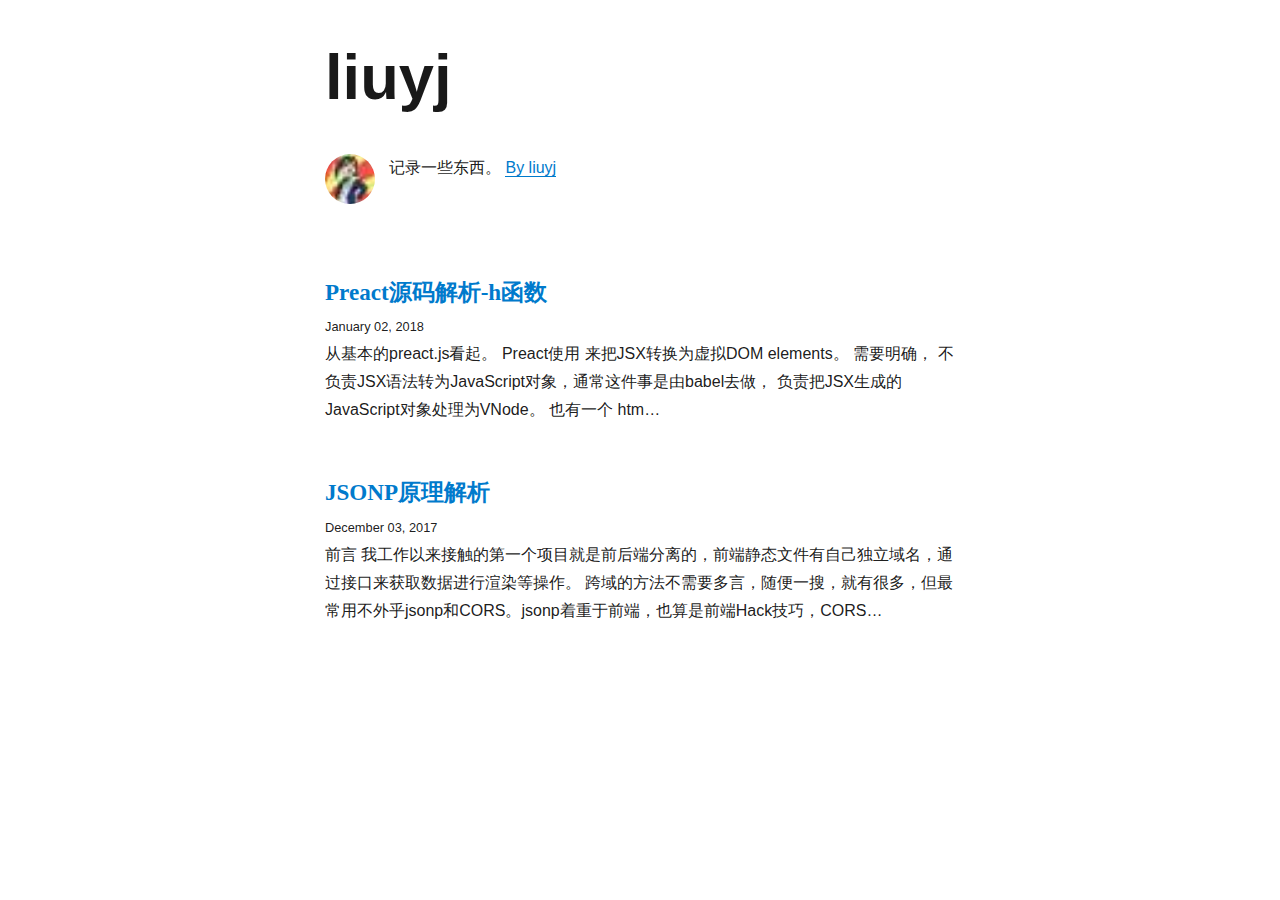
==== commit c3b526d0: "Updates" ====
--- a/index.html
+++ b/index.html
@@ -1,7 +1,7 @@
-<!DOCTYPE html><html lang="en"><head><meta charSet="utf-8"/><meta http-equiv="x-ua-compatible" content="ie=edge"/><meta name="viewport" content="width=device-width, initial-scale=1, shrink-to-fit=no"/><style data-href="/blog/app.9e18a5555776f41ed5e2.css">@font-face{font-family:Montserrat;font-style:normal;font-display:swap;font-weight:100;src:local("Montserrat Thin "),local("Montserrat-Thin"),url(/blog/static/montserrat-latin-100-50d279861fb3cbfed809eae6ed8b9ac9.woff2) format("woff2"),url(/blog/static/montserrat-latin-100-5e334eff013f12fbb8ed72c2a253f119.woff) format("woff")}@font-face{font-family:Montserrat;font-style:italic;font-display:swap;font-weight:100;src:local("Montserrat Thin italic"),local("Montserrat-Thinitalic"),url(/blog/static/montserrat-latin-100italic-8c0705336558194799a8729840d7ed9d.woff2) format("woff2"),url(/blog/static/montserrat-latin-100italic-03e19243272affe738654a157625ec26.woff) format("woff")}@font-face{font-family:Montserrat;font-style:normal;font-display:swap;font-weight:200;src:local("Montserrat Extra Light "),local("Montserrat-Extra Light"),url(/blog/static/montserrat-latin-200-4343d3d91a9446226e7a8bbb024111ad.woff2) format("woff2"),url(/blog/static/montserrat-latin-200-f2022ecd65a0703ec3edcb7641709a75.woff) format("woff")}@font-face{font-family:Montserrat;font-style:italic;font-display:swap;font-weight:200;src:local("Montserrat Extra Light italic"),local("Montserrat-Extra Lightitalic"),url(/blog/static/montserrat-latin-200italic-116c4c4b14ef76b0555da09854512022.woff2) format("woff2"),url(/blog/static/montserrat-latin-200italic-89614a6008fc5c60739012463d0ee7e6.woff) format("woff")}@font-face{font-family:Montserrat;font-style:normal;font-display:swap;font-weight:300;src:local("Montserrat Light "),local("Montserrat-Light"),url(/blog/static/montserrat-latin-300-d2ad295b60682a6537c358e06ea80c61.woff2) format("woff2"),url(/blog/static/montserrat-latin-300-3a371ee0d175f5c2b15ce1d6b981dc4e.woff) format("woff")}@font-face{font-family:Montserrat;font-style:italic;font-display:swap;font-weight:300;src:local("Montserrat Light italic"),local("Montserrat-Lightitalic"),url(/blog/static/montserrat-latin-300italic-f6b6bf2431003f8142e800f9df157989.woff2) format("woff2"),url(/blog/static/montserrat-latin-300italic-16521668f5f238098329cdd7d27c391e.woff) format("woff")}@font-face{font-family:Montserrat;font-style:normal;font-display:swap;font-weight:400;src:local("Montserrat Regular "),local("Montserrat-Regular"),url(/blog/static/montserrat-latin-400-240a84447b78da0920fcb07e378f2c5f.woff2) format("woff2"),url(/blog/static/montserrat-latin-400-b20cc131034316b1c85d0498fb9ed5c5.woff) format("woff")}@font-face{font-family:Montserrat;font-style:italic;font-display:swap;font-weight:400;src:local("Montserrat Regular italic"),local("Montserrat-Regularitalic"),url(/blog/static/montserrat-latin-400italic-86172bb829de6be08b92512096b6aca6.woff2) format("woff2"),url(/blog/static/montserrat-latin-400italic-9405e78785a55cf0e4ea7669d4616ea9.woff) format("woff")}@font-face{font-family:Montserrat;font-style:normal;font-display:swap;font-weight:500;src:local("Montserrat Medium "),local("Montserrat-Medium"),url(/blog/static/montserrat-latin-500-fb8d6b71dbe8d9294be43082936f649e.woff2) format("woff2"),url(/blog/static/montserrat-latin-500-50825d47af7ae47e055018eb689c6c99.woff) format("woff")}@font-face{font-family:Montserrat;font-style:italic;font-display:swap;font-weight:500;src:local("Montserrat Medium italic"),local("Montserrat-Mediumitalic"),url(/blog/static/montserrat-latin-500italic-c0a555a4f8e997385a3eebbd4da0b9ee.woff2) format("woff2"),url(/blog/static/montserrat-latin-500italic-635de59c4be86285b1f70068c95b9816.woff) format("woff")}@font-face{font-family:Montserrat;font-style:normal;font-display:swap;font-weight:600;src:local("Montserrat SemiBold "),local("Montserrat-SemiBold"),url(/blog/static/montserrat-latin-600-d5615136a08cfee70deb4be1ee1651df.woff2) format("woff2"),url(/blog/static/montserrat-latin-600-f300da4fb4fe00e23915f62b2c643681.woff) format("woff")}@font-face{font-family:Montserrat;font-style:italic;font-display:swap;font-weight:600;src:local("Montserrat SemiBold italic"),local("Montserrat-SemiBolditalic"),url(/blog/static/montserrat-latin-600italic-10f29d139edacde92df63374c5672568.woff2) format("woff2"),url(/blog/static/montserrat-latin-600italic-2bc37d86a4ba12ce526c4af904a9946e.woff) format("woff")}@font-face{font-family:Montserrat;font-style:normal;font-display:swap;font-weight:700;src:local("Montserrat Bold "),local("Montserrat-Bold"),url(/blog/static/montserrat-latin-700-7d77e1f03eefc452dab14d7f89080083.woff2) format("woff2"),url(/blog/static/montserrat-latin-700-81826529772e52f0f14a4c73c2f2c7f1.woff) format("woff")}@font-face{font-family:Montserrat;font-style:italic;font-display:swap;font-weight:700;src:local("Montserrat Bold italic"),local("Montserrat-Bolditalic"),url(/blog/static/montserrat-latin-700italic-1dd2b53f1567a29e0505de9b27c4352c.woff2) format("woff2"),url(/blog/static/montserrat-latin-700italic-c162d257f5e9f9b108a96a604cfb2132.woff) format("woff")}@font-face{font-family:Montserrat;font-style:normal;font-display:swap;font-weight:800;src:local("Montserrat ExtraBold "),local("Montserrat-ExtraBold"),url(/blog/static/montserrat-latin-800-d4e7bf86bbd8e5f43ca73fa831218648.woff2) format("woff2"),url(/blog/static/montserrat-latin-800-895aadbff357be35ac8dd107c7975ee7.woff) format("woff")}@font-face{font-family:Montserrat;font-style:italic;font-display:swap;font-weight:800;src:local("Montserrat ExtraBold italic"),local("Montserrat-ExtraBolditalic"),url(/blog/static/montserrat-latin-800italic-fc0cbe442f7b3733c91e982e825c4daa.woff2) format("woff2"),url(/blog/static/montserrat-latin-800italic-b3362875067300abedb7a8fb97903258.woff) format("woff")}@font-face{font-family:Montserrat;font-style:normal;font-display:swap;font-weight:900;src:local("Montserrat Black "),local("Montserrat-Black"),url(/blog/static/montserrat-latin-900-c8bdd772c0d1347720ff7e3fb72719f3.woff2) format("woff2"),url(/blog/static/montserrat-latin-900-1b99ef78e627dd9bbd0ca4b5c0789547.woff) format("woff")}@font-face{font-family:Montserrat;font-style:italic;font-display:swap;font-weight:900;src:local("Montserrat Black italic"),local("Montserrat-Blackitalic"),url(/blog/static/montserrat-latin-900italic-cb72c1f90f66c124fb897a75bec64c78.woff2) format("woff2"),url(/blog/static/montserrat-latin-900italic-b78bb9f8ecec6c5a924c873f1818095f.woff) format("woff")}@font-face{font-family:Merriweather;font-style:normal;font-display:swap;font-weight:300;src:local("Merriweather Light "),local("Merriweather-Light"),url(/blog/static/merriweather-latin-300-f015f1e9a46a3b9db4fd64564dacece4.woff2) format("woff2"),url(/blog/static/merriweather-latin-300-92dfe81b725c342d31d962da975c07a6.woff) format("woff")}@font-face{font-family:Merriweather;font-style:italic;font-display:swap;font-weight:300;src:local("Merriweather Light italic"),local("Merriweather-Lightitalic"),url(/blog/static/merriweather-latin-300italic-7fd86b32accf2df4403d1d4fa3a81502.woff2) format("woff2"),url(/blog/static/merriweather-latin-300italic-878b76f59d5ba58dd1652dc8d2a0f4f9.woff) format("woff")}@font-face{font-family:Merriweather;font-style:normal;font-display:swap;font-weight:400;src:local("Merriweather Regular "),local("Merriweather-Regular"),url(/blog/static/merriweather-latin-400-12dbf4c00ae43698f278b099e4b0ec9e.woff2) format("woff2"),url(/blog/static/merriweather-latin-400-1fffad22b085a877995812dbf1d9ac08.woff) format("woff")}@font-face{font-family:Merriweather;font-style:italic;font-display:swap;font-weight:400;src:local("Merriweather Regular italic"),local("Merriweather-Regularitalic"),url(/blog/static/merriweather-latin-400italic-1e0d3e8121d88969bfb153c8f174b758.woff2) format("woff2"),url(/blog/static/merriweather-latin-400italic-de18d4c4e8e808a7248a185f866ff094.woff) format("woff")}@font-face{font-family:Merriweather;font-style:normal;font-display:swap;font-weight:700;src:local("Merriweather Bold "),local("Merriweather-Bold"),url(/blog/static/merriweather-latin-700-dc8fec81a125fc63856587e6683da73b.woff2) format("woff2"),url(/blog/static/merriweather-latin-700-d7d2ed8e58f303392cc3fc00ba3a9186.woff) format("woff")}@font-face{font-family:Merriweather;font-style:italic;font-display:swap;font-weight:700;src:local("Merriweather Bold italic"),local("Merriweather-Bolditalic"),url(/blog/static/merriweather-latin-700italic-b7b7e5da4d7be8c12bd5a6c809edc8fc.woff2) format("woff2"),url(/blog/static/merriweather-latin-700italic-6210a5fc1c54ca85a5d82aa85d7a9b5c.woff) format("woff")}@font-face{font-family:Merriweather;font-style:normal;font-display:swap;font-weight:900;src:local("Merriweather Black "),local("Merriweather-Black"),url(/blog/static/merriweather-latin-900-43f870d543dd89fbeb66d417c0d97276.woff2) format("woff2"),url(/blog/static/merriweather-latin-900-8f3806df74937c7b8b53f24ae1e725d1.woff) format("woff")}@font-face{font-family:Merriweather;font-style:italic;font-display:swap;font-weight:900;src:local("Merriweather Black italic"),local("Merriweather-Blackitalic"),url(/blog/static/merriweather-latin-900italic-168c1ab28ed0e4e7d654334def288bc1.woff2) format("woff2"),url(/blog/static/merriweather-latin-900italic-ae7778f01871e35ee142ef207b313b34.woff) format("woff")}code[class*=language-],pre[class*=language-]{color:#fff;background:none;font-family:Consolas,Menlo,Monaco,source-code-pro,Courier New,monospace;-webkit-font-feature-settings:normal;font-feature-settings:normal;text-align:left;white-space:pre;word-spacing:normal;word-break:normal;word-wrap:normal;line-height:1.5;margin-bottom:0;-moz-tab-size:4;-o-tab-size:4;tab-size:4;-webkit-hyphens:none;-ms-hyphens:none;hyphens:none}pre[class*=language-]{overflow:auto;padding:1em}pre[class*=language-]::selection{background:#27292a}pre[class*=language-]::selection,pre[class*=language-] ::selection{text-shadow:none;background:hsla(0,0%,100%,.15)}:not(pre)>code[class*=language-]{border-radius:.3em;background:rgba(255,229,100,.2);color:#1a1a1a;padding:.15em .2em .05em;white-space:normal}.token.attr-name{color:#addb67;font-style:italic}.token.comment{color:#637777}.token.string,.token.url{color:#addb67}.token.variable{color:#d6deeb}.token.number{color:#f78c6c}.token.builtin,.token.char,.token.constant,.token.function{color:#82aaff}.token.punctuation{color:#c792ea}.token.doctype,.token.selector{color:#c792ea;font-style:"italic"}.token.class-name{color:#ffcb8b}.token.keyword,.token.operator,.token.tag{color:#ffa7c4}.token.boolean{color:#ff5874}.token.property{color:#80cbc4}.token.namespace{color:#b2ccd6}pre[data-line]{padding:1em 0 1em 3em;position:relative}.gatsby-highlight-code-line{background-color:#022a4b;display:block;margin-right:-1em;margin-left:-1em;padding-right:1em;padding-left:.75em;border-left:.25em solid #ffa7c4}.gatsby-highlight{margin-bottom:1.75rem;border-radius:10px;background:#011627;-webkit-overflow-scrolling:touch;overflow:auto}.gatsby-highlight pre[class*=language-]{float:left;min-width:100%}</style><meta name="generator" content="Gatsby 2.0.77"/><link rel="alternate" type="application/rss+xml" href="/blog/rss.xml"/><link rel="shortcut icon" href="/blog/icons/icon-48x48.png"/><link rel="manifest" href="/blog/manifest.webmanifest"/><meta name="theme-color" content="#663399"/><title data-react-helmet="true">All posts | liuyj</title><meta data-react-helmet="true" name="description" content="Something about code."/><meta data-react-helmet="true" property="og:title" content="All posts"/><meta data-react-helmet="true" property="og:description" content="Something about code."/><meta data-react-helmet="true" property="og:type" content="website"/><meta data-react-helmet="true" name="twitter:card" content="summary"/><meta data-react-helmet="true" name="twitter:creator" content="liuyj"/><meta data-react-helmet="true" name="twitter:title" content="All posts"/><meta data-react-helmet="true" name="twitter:description" content="Something about code."/><meta data-react-helmet="true" name="keywords" content="blog, gatsby, javascript, react"/><style id="typography.js">html{font-family:sans-serif;-ms-text-size-adjust:100%;-webkit-text-size-adjust:100%}body{margin:0}article,aside,details,figcaption,figure,footer,header,main,menu,nav,section,summary{display:block}audio,canvas,progress,video{display:inline-block}audio:not([controls]){display:none;height:0}progress{vertical-align:baseline}[hidden],template{display:none}a{background-color:transparent;-webkit-text-decoration-skip:objects}a:active,a:hover{outline-width:0}abbr[title]{border-bottom:none;text-decoration:underline;text-decoration:underline dotted}b,strong{font-weight:inherit;font-weight:bolder}dfn{font-style:italic}h1{font-size:2em;margin:.67em 0}mark{background-color:#ff0;color:#000}small{font-size:80%}sub,sup{font-size:75%;line-height:0;position:relative;vertical-align:baseline}sub{bottom:-.25em}sup{top:-.5em}img{border-style:none}svg:not(:root){overflow:hidden}code,kbd,pre,samp{font-family:monospace,monospace;font-size:1em}figure{margin:1em 40px}hr{box-sizing:content-box;height:0;overflow:visible}button,input,optgroup,select,textarea{font:inherit;margin:0}optgroup{font-weight:700}button,input{overflow:visible}button,select{text-transform:none}[type=reset],[type=submit],button,html [type=button]{-webkit-appearance:button}[type=button]::-moz-focus-inner,[type=reset]::-moz-focus-inner,[type=submit]::-moz-focus-inner,button::-moz-focus-inner{border-style:none;padding:0}[type=button]:-moz-focusring,[type=reset]:-moz-focusring,[type=submit]:-moz-focusring,button:-moz-focusring{outline:1px dotted ButtonText}fieldset{border:1px solid silver;margin:0 2px;padding:.35em .625em .75em}legend{box-sizing:border-box;color:inherit;display:table;max-width:100%;padding:0;white-space:normal}textarea{overflow:auto}[type=checkbox],[type=radio]{box-sizing:border-box;padding:0}[type=number]::-webkit-inner-spin-button,[type=number]::-webkit-outer-spin-button{height:auto}[type=search]{-webkit-appearance:textfield;outline-offset:-2px}[type=search]::-webkit-search-cancel-button,[type=search]::-webkit-search-decoration{-webkit-appearance:none}::-webkit-input-placeholder{color:inherit;opacity:.54}::-webkit-file-upload-button{-webkit-appearance:button;font:inherit}html{font:100%/1.75 'Merriweather','Georgia',serif;box-sizing:border-box;overflow-y:scroll;}*{box-sizing:inherit;}*:before{box-sizing:inherit;}*:after{box-sizing:inherit;}body{color:hsla(0,0%,0%,0.9);font-family:arial,sans-serif;;font-weight:400;word-wrap:break-word;font-kerning:normal;-moz-font-feature-settings:"kern", "liga", "clig", "calt";-ms-font-feature-settings:"kern", "liga", "clig", "calt";-webkit-font-feature-settings:"kern", "liga", "clig", "calt";font-feature-settings:"kern", "liga", "clig", "calt";}img{max-width:100%;margin-left:0;margin-right:0;margin-top:0;padding-bottom:0;padding-left:0;padding-right:0;padding-top:0;margin-bottom:1.75rem;}h1{margin-left:0;margin-right:0;margin-top:0;padding-bottom:0;padding-left:0;padding-right:0;padding-top:0;margin-bottom:1.75rem;color:inherit;font-family:Montserrat,sans-serif;font-weight:900;text-rendering:optimizeLegibility;font-size:2.5rem;line-height:1.1;}h2{margin-left:0;margin-right:0;margin-top:0;padding-bottom:0;padding-left:0;padding-right:0;padding-top:0;margin-bottom:1.75rem;color:inherit;font-family:'Merriweather','Georgia',serif;font-weight:900;text-rendering:optimizeLegibility;font-size:1.73286rem;line-height:1.1;}h3{margin-left:0;margin-right:0;margin-top:0;padding-bottom:0;padding-left:0;padding-right:0;padding-top:0;margin-bottom:1.75rem;color:inherit;font-family:'Merriweather','Georgia',serif;font-weight:900;text-rendering:optimizeLegibility;font-size:1.4427rem;line-height:1.1;}h4{margin-left:0;margin-right:0;margin-top:0;padding-bottom:0;padding-left:0;padding-right:0;padding-top:0;margin-bottom:1.75rem;color:inherit;font-family:'Merriweather','Georgia',serif;font-weight:900;text-rendering:optimizeLegibility;font-size:1rem;line-height:1.1;letter-spacing:0.140625em;text-transform:uppercase;}h5{margin-left:0;margin-right:0;margin-top:0;padding-bottom:0;padding-left:0;padding-right:0;padding-top:0;margin-bottom:1.75rem;color:inherit;font-family:'Merriweather','Georgia',serif;font-weight:900;text-rendering:optimizeLegibility;font-size:0.83255rem;line-height:1.1;}h6{margin-left:0;margin-right:0;margin-top:0;padding-bottom:0;padding-left:0;padding-right:0;padding-top:0;margin-bottom:1.75rem;color:inherit;font-family:'Merriweather','Georgia',serif;font-weight:900;text-rendering:optimizeLegibility;font-size:0.75966rem;line-height:1.1;font-style:italic;}hgroup{margin-left:0;margin-right:0;margin-top:0;padding-bottom:0;padding-left:0;padding-right:0;padding-top:0;margin-bottom:1.75rem;}ul{margin-left:1.75rem;margin-right:0;margin-top:0;padding-bottom:0;padding-left:0;padding-right:0;padding-top:0;margin-bottom:1.75rem;list-style-position:outside;list-style-image:none;list-style:disc;}ol{margin-left:1.75rem;margin-right:0;margin-top:0;padding-bottom:0;padding-left:0;padding-right:0;padding-top:0;margin-bottom:1.75rem;list-style-position:outside;list-style-image:none;}dl{margin-left:0;margin-right:0;margin-top:0;padding-bottom:0;padding-left:0;padding-right:0;padding-top:0;margin-bottom:1.75rem;}dd{margin-left:0;margin-right:0;margin-top:0;padding-bottom:0;padding-left:0;padding-right:0;padding-top:0;margin-bottom:1.75rem;}p{margin-left:0;margin-right:0;margin-top:0;padding-bottom:0;padding-left:0;padding-right:0;padding-top:0;margin-bottom:1.75rem;}figure{margin-left:0;margin-right:0;margin-top:0;padding-bottom:0;padding-left:0;padding-right:0;padding-top:0;margin-bottom:1.75rem;}pre{margin-left:0;margin-right:0;margin-top:0;padding-bottom:0;padding-left:0;padding-right:0;padding-top:0;margin-bottom:1.75rem;font-size:0.85rem;line-height:1.75rem;}table{margin-left:0;margin-right:0;margin-top:0;padding-bottom:0;padding-left:0;padding-right:0;padding-top:0;margin-bottom:1.75rem;font-size:1rem;line-height:1.75rem;border-collapse:collapse;width:100%;}fieldset{margin-left:0;margin-right:0;margin-top:0;padding-bottom:0;padding-left:0;padding-right:0;padding-top:0;margin-bottom:1.75rem;}blockquote{margin-left:-1.75rem;margin-right:1.75rem;margin-top:0;padding-bottom:0;padding-left:1.42188rem;padding-right:0;padding-top:0;margin-bottom:1.75rem;font-size:1.20112rem;line-height:1.75rem;color:hsla(0,0%,0%,0.59);font-style:italic;border-left:0.32813rem solid hsla(0,0%,0%,0.9);}form{margin-left:0;margin-right:0;margin-top:0;padding-bottom:0;padding-left:0;padding-right:0;padding-top:0;margin-bottom:1.75rem;}noscript{margin-left:0;margin-right:0;margin-top:0;padding-bottom:0;padding-left:0;padding-right:0;padding-top:0;margin-bottom:1.75rem;}iframe{margin-left:0;margin-right:0;margin-top:0;padding-bottom:0;padding-left:0;padding-right:0;padding-top:0;margin-bottom:1.75rem;}hr{margin-left:0;margin-right:0;margin-top:0;padding-bottom:0;padding-left:0;padding-right:0;padding-top:0;margin-bottom:calc(1.75rem - 1px);background:hsla(0,0%,0%,0.2);border:none;height:1px;}address{margin-left:0;margin-right:0;margin-top:0;padding-bottom:0;padding-left:0;padding-right:0;padding-top:0;margin-bottom:1.75rem;}b{font-weight:700;}strong{font-weight:700;}dt{font-weight:700;}th{font-weight:700;}li{margin-bottom:calc(1.75rem / 2);}ol li{padding-left:0;}ul li{padding-left:0;}li > ol{margin-left:1.75rem;margin-bottom:calc(1.75rem / 2);margin-top:calc(1.75rem / 2);}li > ul{margin-left:1.75rem;margin-bottom:calc(1.75rem / 2);margin-top:calc(1.75rem / 2);}blockquote *:last-child{margin-bottom:0;}li *:last-child{margin-bottom:0;}p *:last-child{margin-bottom:0;}li > p{margin-bottom:calc(1.75rem / 2);}code{font-size:0.85rem;line-height:1.75rem;}kbd{font-size:0.85rem;line-height:1.75rem;}samp{font-size:0.85rem;line-height:1.75rem;}abbr{border-bottom:1px dotted hsla(0,0%,0%,0.5);cursor:help;}acronym{border-bottom:1px dotted hsla(0,0%,0%,0.5);cursor:help;}abbr[title]{border-bottom:1px dotted hsla(0,0%,0%,0.5);cursor:help;text-decoration:none;}thead{text-align:left;}td,th{text-align:left;border-bottom:1px solid hsla(0,0%,0%,0.12);font-feature-settings:"tnum";-moz-font-feature-settings:"tnum";-ms-font-feature-settings:"tnum";-webkit-font-feature-settings:"tnum";padding-left:1.16667rem;padding-right:1.16667rem;padding-top:0.875rem;padding-bottom:calc(0.875rem - 1px);}th:first-child,td:first-child{padding-left:0;}th:last-child,td:last-child{padding-right:0;}blockquote > :last-child{margin-bottom:0;}blockquote cite{font-size:1rem;line-height:1.75rem;color:hsla(0,0%,0%,0.9);font-weight:400;}blockquote cite:before{content:"— ";}ul,ol{margin-left:0;}@media only screen and (max-width:480px){ul,ol{margin-left:1.75rem;}blockquote{margin-left:-1.3125rem;margin-right:0;padding-left:0.98438rem;}}h1,h2,h3,h4,h5,h6{margin-top:3.5rem;}a{box-shadow:0 1px 0 0 currentColor;color:#007acc;text-decoration:none;}a:hover,a:active{box-shadow:none;}mark,ins{background:#007acc;color:white;padding:0.10938rem 0.21875rem;text-decoration:none;}a.gatsby-resp-image-link{box-shadow:none;}p code{font-size:1.1rem;}</style><link as="script" rel="preload" href="/blog/component---src-pages-index-js-cdb71523b3157c0088d2.js"/><link as="script" rel="preload" href="/blog/0-120d32561a0e43b05795.js"/><link as="script" rel="preload" href="/blog/app-f3519e2ac727158a4750.js"/><link as="script" rel="preload" href="/blog/webpack-runtime-2628872f2539f15327ab.js"/><link as="fetch" rel="preload" href="/blog/static/d/975/path---index-6a9-C6u1tbmxISPmuYJocFbN6i6uFCo.json" crossOrigin="use-credentials"/></head><body><div id="___gatsby"><div style="outline:none" tabindex="-1" role="group"><div style="margin-left:auto;margin-right:auto;max-width:42rem;padding:2.625rem 1.3125rem"><h1 style="font-size:3.95285rem;line-height:4.375rem;margin-bottom:2.625rem;margin-top:0"><a aria-current="page" style="box-shadow:none;text-decoration:none;color:inherit" class="" href="/blog/">liuyj</a></h1><div style="display:flex;margin-bottom:4.375rem"><div class=" gatsby-image-wrapper" style="position:relative;overflow:hidden;display:inline-block;width:50px;height:50px;margin-right:0.875rem;margin-bottom:0;min-width:50px;border-radius:100%"><img src="[data-uri]" alt="liuyj" style="position:absolute;top:0;left:0;width:100%;height:100%;object-fit:cover;object-position:center;opacity:1;transition:opacity 0.5s;transition-delay:0.25s"/><noscript><picture><source srcSet="/blog/static/6a2d6b6787b352a02ba6d7b9a093b17a/d2d31/profile-pic.jpg 1x,
+<!DOCTYPE html><html lang="en"><head><meta charSet="utf-8"/><meta http-equiv="x-ua-compatible" content="ie=edge"/><meta name="viewport" content="width=device-width, initial-scale=1, shrink-to-fit=no"/><style data-href="/blog/app.9e18a5555776f41ed5e2.css">@font-face{font-family:Montserrat;font-style:normal;font-display:swap;font-weight:100;src:local("Montserrat Thin "),local("Montserrat-Thin"),url(/blog/static/montserrat-latin-100-50d279861fb3cbfed809eae6ed8b9ac9.woff2) format("woff2"),url(/blog/static/montserrat-latin-100-5e334eff013f12fbb8ed72c2a253f119.woff) format("woff")}@font-face{font-family:Montserrat;font-style:italic;font-display:swap;font-weight:100;src:local("Montserrat Thin italic"),local("Montserrat-Thinitalic"),url(/blog/static/montserrat-latin-100italic-8c0705336558194799a8729840d7ed9d.woff2) format("woff2"),url(/blog/static/montserrat-latin-100italic-03e19243272affe738654a157625ec26.woff) format("woff")}@font-face{font-family:Montserrat;font-style:normal;font-display:swap;font-weight:200;src:local("Montserrat Extra Light "),local("Montserrat-Extra Light"),url(/blog/static/montserrat-latin-200-4343d3d91a9446226e7a8bbb024111ad.woff2) format("woff2"),url(/blog/static/montserrat-latin-200-f2022ecd65a0703ec3edcb7641709a75.woff) format("woff")}@font-face{font-family:Montserrat;font-style:italic;font-display:swap;font-weight:200;src:local("Montserrat Extra Light italic"),local("Montserrat-Extra Lightitalic"),url(/blog/static/montserrat-latin-200italic-116c4c4b14ef76b0555da09854512022.woff2) format("woff2"),url(/blog/static/montserrat-latin-200italic-89614a6008fc5c60739012463d0ee7e6.woff) format("woff")}@font-face{font-family:Montserrat;font-style:normal;font-display:swap;font-weight:300;src:local("Montserrat Light "),local("Montserrat-Light"),url(/blog/static/montserrat-latin-300-d2ad295b60682a6537c358e06ea80c61.woff2) format("woff2"),url(/blog/static/montserrat-latin-300-3a371ee0d175f5c2b15ce1d6b981dc4e.woff) format("woff")}@font-face{font-family:Montserrat;font-style:italic;font-display:swap;font-weight:300;src:local("Montserrat Light italic"),local("Montserrat-Lightitalic"),url(/blog/static/montserrat-latin-300italic-f6b6bf2431003f8142e800f9df157989.woff2) format("woff2"),url(/blog/static/montserrat-latin-300italic-16521668f5f238098329cdd7d27c391e.woff) format("woff")}@font-face{font-family:Montserrat;font-style:normal;font-display:swap;font-weight:400;src:local("Montserrat Regular "),local("Montserrat-Regular"),url(/blog/static/montserrat-latin-400-240a84447b78da0920fcb07e378f2c5f.woff2) format("woff2"),url(/blog/static/montserrat-latin-400-b20cc131034316b1c85d0498fb9ed5c5.woff) format("woff")}@font-face{font-family:Montserrat;font-style:italic;font-display:swap;font-weight:400;src:local("Montserrat Regular italic"),local("Montserrat-Regularitalic"),url(/blog/static/montserrat-latin-400italic-86172bb829de6be08b92512096b6aca6.woff2) format("woff2"),url(/blog/static/montserrat-latin-400italic-9405e78785a55cf0e4ea7669d4616ea9.woff) format("woff")}@font-face{font-family:Montserrat;font-style:normal;font-display:swap;font-weight:500;src:local("Montserrat Medium "),local("Montserrat-Medium"),url(/blog/static/montserrat-latin-500-fb8d6b71dbe8d9294be43082936f649e.woff2) format("woff2"),url(/blog/static/montserrat-latin-500-50825d47af7ae47e055018eb689c6c99.woff) format("woff")}@font-face{font-family:Montserrat;font-style:italic;font-display:swap;font-weight:500;src:local("Montserrat Medium italic"),local("Montserrat-Mediumitalic"),url(/blog/static/montserrat-latin-500italic-c0a555a4f8e997385a3eebbd4da0b9ee.woff2) format("woff2"),url(/blog/static/montserrat-latin-500italic-635de59c4be86285b1f70068c95b9816.woff) format("woff")}@font-face{font-family:Montserrat;font-style:normal;font-display:swap;font-weight:600;src:local("Montserrat SemiBold "),local("Montserrat-SemiBold"),url(/blog/static/montserrat-latin-600-d5615136a08cfee70deb4be1ee1651df.woff2) format("woff2"),url(/blog/static/montserrat-latin-600-f300da4fb4fe00e23915f62b2c643681.woff) format("woff")}@font-face{font-family:Montserrat;font-style:italic;font-display:swap;font-weight:600;src:local("Montserrat SemiBold italic"),local("Montserrat-SemiBolditalic"),url(/blog/static/montserrat-latin-600italic-10f29d139edacde92df63374c5672568.woff2) format("woff2"),url(/blog/static/montserrat-latin-600italic-2bc37d86a4ba12ce526c4af904a9946e.woff) format("woff")}@font-face{font-family:Montserrat;font-style:normal;font-display:swap;font-weight:700;src:local("Montserrat Bold "),local("Montserrat-Bold"),url(/blog/static/montserrat-latin-700-7d77e1f03eefc452dab14d7f89080083.woff2) format("woff2"),url(/blog/static/montserrat-latin-700-81826529772e52f0f14a4c73c2f2c7f1.woff) format("woff")}@font-face{font-family:Montserrat;font-style:italic;font-display:swap;font-weight:700;src:local("Montserrat Bold italic"),local("Montserrat-Bolditalic"),url(/blog/static/montserrat-latin-700italic-1dd2b53f1567a29e0505de9b27c4352c.woff2) format("woff2"),url(/blog/static/montserrat-latin-700italic-c162d257f5e9f9b108a96a604cfb2132.woff) format("woff")}@font-face{font-family:Montserrat;font-style:normal;font-display:swap;font-weight:800;src:local("Montserrat ExtraBold "),local("Montserrat-ExtraBold"),url(/blog/static/montserrat-latin-800-d4e7bf86bbd8e5f43ca73fa831218648.woff2) format("woff2"),url(/blog/static/montserrat-latin-800-895aadbff357be35ac8dd107c7975ee7.woff) format("woff")}@font-face{font-family:Montserrat;font-style:italic;font-display:swap;font-weight:800;src:local("Montserrat ExtraBold italic"),local("Montserrat-ExtraBolditalic"),url(/blog/static/montserrat-latin-800italic-fc0cbe442f7b3733c91e982e825c4daa.woff2) format("woff2"),url(/blog/static/montserrat-latin-800italic-b3362875067300abedb7a8fb97903258.woff) format("woff")}@font-face{font-family:Montserrat;font-style:normal;font-display:swap;font-weight:900;src:local("Montserrat Black "),local("Montserrat-Black"),url(/blog/static/montserrat-latin-900-c8bdd772c0d1347720ff7e3fb72719f3.woff2) format("woff2"),url(/blog/static/montserrat-latin-900-1b99ef78e627dd9bbd0ca4b5c0789547.woff) format("woff")}@font-face{font-family:Montserrat;font-style:italic;font-display:swap;font-weight:900;src:local("Montserrat Black italic"),local("Montserrat-Blackitalic"),url(/blog/static/montserrat-latin-900italic-cb72c1f90f66c124fb897a75bec64c78.woff2) format("woff2"),url(/blog/static/montserrat-latin-900italic-b78bb9f8ecec6c5a924c873f1818095f.woff) format("woff")}@font-face{font-family:Merriweather;font-style:normal;font-display:swap;font-weight:300;src:local("Merriweather Light "),local("Merriweather-Light"),url(/blog/static/merriweather-latin-300-f015f1e9a46a3b9db4fd64564dacece4.woff2) format("woff2"),url(/blog/static/merriweather-latin-300-92dfe81b725c342d31d962da975c07a6.woff) format("woff")}@font-face{font-family:Merriweather;font-style:italic;font-display:swap;font-weight:300;src:local("Merriweather Light italic"),local("Merriweather-Lightitalic"),url(/blog/static/merriweather-latin-300italic-7fd86b32accf2df4403d1d4fa3a81502.woff2) format("woff2"),url(/blog/static/merriweather-latin-300italic-878b76f59d5ba58dd1652dc8d2a0f4f9.woff) format("woff")}@font-face{font-family:Merriweather;font-style:normal;font-display:swap;font-weight:400;src:local("Merriweather Regular "),local("Merriweather-Regular"),url(/blog/static/merriweather-latin-400-12dbf4c00ae43698f278b099e4b0ec9e.woff2) format("woff2"),url(/blog/static/merriweather-latin-400-1fffad22b085a877995812dbf1d9ac08.woff) format("woff")}@font-face{font-family:Merriweather;font-style:italic;font-display:swap;font-weight:400;src:local("Merriweather Regular italic"),local("Merriweather-Regularitalic"),url(/blog/static/merriweather-latin-400italic-1e0d3e8121d88969bfb153c8f174b758.woff2) format("woff2"),url(/blog/static/merriweather-latin-400italic-de18d4c4e8e808a7248a185f866ff094.woff) format("woff")}@font-face{font-family:Merriweather;font-style:normal;font-display:swap;font-weight:700;src:local("Merriweather Bold "),local("Merriweather-Bold"),url(/blog/static/merriweather-latin-700-dc8fec81a125fc63856587e6683da73b.woff2) format("woff2"),url(/blog/static/merriweather-latin-700-d7d2ed8e58f303392cc3fc00ba3a9186.woff) format("woff")}@font-face{font-family:Merriweather;font-style:italic;font-display:swap;font-weight:700;src:local("Merriweather Bold italic"),local("Merriweather-Bolditalic"),url(/blog/static/merriweather-latin-700italic-b7b7e5da4d7be8c12bd5a6c809edc8fc.woff2) format("woff2"),url(/blog/static/merriweather-latin-700italic-6210a5fc1c54ca85a5d82aa85d7a9b5c.woff) format("woff")}@font-face{font-family:Merriweather;font-style:normal;font-display:swap;font-weight:900;src:local("Merriweather Black "),local("Merriweather-Black"),url(/blog/static/merriweather-latin-900-43f870d543dd89fbeb66d417c0d97276.woff2) format("woff2"),url(/blog/static/merriweather-latin-900-8f3806df74937c7b8b53f24ae1e725d1.woff) format("woff")}@font-face{font-family:Merriweather;font-style:italic;font-display:swap;font-weight:900;src:local("Merriweather Black italic"),local("Merriweather-Blackitalic"),url(/blog/static/merriweather-latin-900italic-168c1ab28ed0e4e7d654334def288bc1.woff2) format("woff2"),url(/blog/static/merriweather-latin-900italic-ae7778f01871e35ee142ef207b313b34.woff) format("woff")}code[class*=language-],pre[class*=language-]{color:#fff;background:none;font-family:Consolas,Menlo,Monaco,source-code-pro,Courier New,monospace;-webkit-font-feature-settings:normal;font-feature-settings:normal;text-align:left;white-space:pre;word-spacing:normal;word-break:normal;word-wrap:normal;line-height:1.5;margin-bottom:0;-moz-tab-size:4;-o-tab-size:4;tab-size:4;-webkit-hyphens:none;-ms-hyphens:none;hyphens:none}pre[class*=language-]{overflow:auto;padding:1em}pre[class*=language-]::selection{background:#27292a}pre[class*=language-]::selection,pre[class*=language-] ::selection{text-shadow:none;background:hsla(0,0%,100%,.15)}:not(pre)>code[class*=language-]{border-radius:.3em;background:rgba(255,229,100,.2);color:#1a1a1a;padding:.15em .2em .05em;white-space:normal}.token.attr-name{color:#addb67;font-style:italic}.token.comment{color:#637777}.token.string,.token.url{color:#addb67}.token.variable{color:#d6deeb}.token.number{color:#f78c6c}.token.builtin,.token.char,.token.constant,.token.function{color:#82aaff}.token.punctuation{color:#c792ea}.token.doctype,.token.selector{color:#c792ea;font-style:"italic"}.token.class-name{color:#ffcb8b}.token.keyword,.token.operator,.token.tag{color:#ffa7c4}.token.boolean{color:#ff5874}.token.property{color:#80cbc4}.token.namespace{color:#b2ccd6}pre[data-line]{padding:1em 0 1em 3em;position:relative}.gatsby-highlight-code-line{background-color:#022a4b;display:block;margin-right:-1em;margin-left:-1em;padding-right:1em;padding-left:.75em;border-left:.25em solid #ffa7c4}.gatsby-highlight{margin-bottom:1.75rem;border-radius:10px;background:#011627;-webkit-overflow-scrolling:touch;overflow:auto}.gatsby-highlight pre[class*=language-]{float:left;min-width:100%}</style><meta name="generator" content="Gatsby 2.0.77"/><link rel="alternate" type="application/rss+xml" href="/blog/rss.xml"/><link rel="shortcut icon" href="/blog/icons/icon-48x48.png"/><link rel="manifest" href="/blog/manifest.webmanifest"/><meta name="theme-color" content="#663399"/><title data-react-helmet="true">All posts | liuyj</title><meta data-react-helmet="true" name="description" content="Something about code."/><meta data-react-helmet="true" property="og:title" content="All posts"/><meta data-react-helmet="true" property="og:description" content="Something about code."/><meta data-react-helmet="true" property="og:type" content="website"/><meta data-react-helmet="true" name="twitter:card" content="summary"/><meta data-react-helmet="true" name="twitter:creator" content="liuyj"/><meta data-react-helmet="true" name="twitter:title" content="All posts"/><meta data-react-helmet="true" name="twitter:description" content="Something about code."/><meta data-react-helmet="true" name="keywords" content="blog, gatsby, javascript, react"/><style id="typography.js">html{font-family:sans-serif;-ms-text-size-adjust:100%;-webkit-text-size-adjust:100%}body{margin:0}article,aside,details,figcaption,figure,footer,header,main,menu,nav,section,summary{display:block}audio,canvas,progress,video{display:inline-block}audio:not([controls]){display:none;height:0}progress{vertical-align:baseline}[hidden],template{display:none}a{background-color:transparent;-webkit-text-decoration-skip:objects}a:active,a:hover{outline-width:0}abbr[title]{border-bottom:none;text-decoration:underline;text-decoration:underline dotted}b,strong{font-weight:inherit;font-weight:bolder}dfn{font-style:italic}h1{font-size:2em;margin:.67em 0}mark{background-color:#ff0;color:#000}small{font-size:80%}sub,sup{font-size:75%;line-height:0;position:relative;vertical-align:baseline}sub{bottom:-.25em}sup{top:-.5em}img{border-style:none}svg:not(:root){overflow:hidden}code,kbd,pre,samp{font-family:monospace,monospace;font-size:1em}figure{margin:1em 40px}hr{box-sizing:content-box;height:0;overflow:visible}button,input,optgroup,select,textarea{font:inherit;margin:0}optgroup{font-weight:700}button,input{overflow:visible}button,select{text-transform:none}[type=reset],[type=submit],button,html [type=button]{-webkit-appearance:button}[type=button]::-moz-focus-inner,[type=reset]::-moz-focus-inner,[type=submit]::-moz-focus-inner,button::-moz-focus-inner{border-style:none;padding:0}[type=button]:-moz-focusring,[type=reset]:-moz-focusring,[type=submit]:-moz-focusring,button:-moz-focusring{outline:1px dotted ButtonText}fieldset{border:1px solid silver;margin:0 2px;padding:.35em .625em .75em}legend{box-sizing:border-box;color:inherit;display:table;max-width:100%;padding:0;white-space:normal}textarea{overflow:auto}[type=checkbox],[type=radio]{box-sizing:border-box;padding:0}[type=number]::-webkit-inner-spin-button,[type=number]::-webkit-outer-spin-button{height:auto}[type=search]{-webkit-appearance:textfield;outline-offset:-2px}[type=search]::-webkit-search-cancel-button,[type=search]::-webkit-search-decoration{-webkit-appearance:none}::-webkit-input-placeholder{color:inherit;opacity:.54}::-webkit-file-upload-button{-webkit-appearance:button;font:inherit}html{font:100%/1.75 'Merriweather','Georgia',serif;box-sizing:border-box;overflow-y:scroll;}*{box-sizing:inherit;}*:before{box-sizing:inherit;}*:after{box-sizing:inherit;}body{color:hsla(0,0%,0%,0.9);font-family:arial,sans-serif;;font-weight:400;word-wrap:break-word;font-kerning:normal;-moz-font-feature-settings:"kern", "liga", "clig", "calt";-ms-font-feature-settings:"kern", "liga", "clig", "calt";-webkit-font-feature-settings:"kern", "liga", "clig", "calt";font-feature-settings:"kern", "liga", "clig", "calt";}img{max-width:100%;margin-left:0;margin-right:0;margin-top:0;padding-bottom:0;padding-left:0;padding-right:0;padding-top:0;margin-bottom:1.75rem;}h1{margin-left:0;margin-right:0;margin-top:0;padding-bottom:0;padding-left:0;padding-right:0;padding-top:0;margin-bottom:1.75rem;color:inherit;font-family:Montserrat,sans-serif;font-weight:900;text-rendering:optimizeLegibility;font-size:2.5rem;line-height:1.1;}h2{margin-left:0;margin-right:0;margin-top:0;padding-bottom:0;padding-left:0;padding-right:0;padding-top:0;margin-bottom:1.75rem;color:inherit;font-family:'Merriweather','Georgia',serif;font-weight:900;text-rendering:optimizeLegibility;font-size:1.73286rem;line-height:1.1;}h3{margin-left:0;margin-right:0;margin-top:0;padding-bottom:0;padding-left:0;padding-right:0;padding-top:0;margin-bottom:1.75rem;color:inherit;font-family:'Merriweather','Georgia',serif;font-weight:900;text-rendering:optimizeLegibility;font-size:1.4427rem;line-height:1.1;}h4{margin-left:0;margin-right:0;margin-top:0;padding-bottom:0;padding-left:0;padding-right:0;padding-top:0;margin-bottom:1.75rem;color:inherit;font-family:'Merriweather','Georgia',serif;font-weight:900;text-rendering:optimizeLegibility;font-size:1rem;line-height:1.1;letter-spacing:0.140625em;text-transform:uppercase;}h5{margin-left:0;margin-right:0;margin-top:0;padding-bottom:0;padding-left:0;padding-right:0;padding-top:0;margin-bottom:1.75rem;color:inherit;font-family:'Merriweather','Georgia',serif;font-weight:900;text-rendering:optimizeLegibility;font-size:0.83255rem;line-height:1.1;}h6{margin-left:0;margin-right:0;margin-top:0;padding-bottom:0;padding-left:0;padding-right:0;padding-top:0;margin-bottom:1.75rem;color:inherit;font-family:'Merriweather','Georgia',serif;font-weight:900;text-rendering:optimizeLegibility;font-size:0.75966rem;line-height:1.1;font-style:italic;}hgroup{margin-left:0;margin-right:0;margin-top:0;padding-bottom:0;padding-left:0;padding-right:0;padding-top:0;margin-bottom:1.75rem;}ul{margin-left:1.75rem;margin-right:0;margin-top:0;padding-bottom:0;padding-left:0;padding-right:0;padding-top:0;margin-bottom:1.75rem;list-style-position:outside;list-style-image:none;list-style:disc;}ol{margin-left:1.75rem;margin-right:0;margin-top:0;padding-bottom:0;padding-left:0;padding-right:0;padding-top:0;margin-bottom:1.75rem;list-style-position:outside;list-style-image:none;}dl{margin-left:0;margin-right:0;margin-top:0;padding-bottom:0;padding-left:0;padding-right:0;padding-top:0;margin-bottom:1.75rem;}dd{margin-left:0;margin-right:0;margin-top:0;padding-bottom:0;padding-left:0;padding-right:0;padding-top:0;margin-bottom:1.75rem;}p{margin-left:0;margin-right:0;margin-top:0;padding-bottom:0;padding-left:0;padding-right:0;padding-top:0;margin-bottom:1.75rem;}figure{margin-left:0;margin-right:0;margin-top:0;padding-bottom:0;padding-left:0;padding-right:0;padding-top:0;margin-bottom:1.75rem;}pre{margin-left:0;margin-right:0;margin-top:0;padding-bottom:0;padding-left:0;padding-right:0;padding-top:0;margin-bottom:1.75rem;font-size:0.85rem;line-height:1.75rem;}table{margin-left:0;margin-right:0;margin-top:0;padding-bottom:0;padding-left:0;padding-right:0;padding-top:0;margin-bottom:1.75rem;font-size:1rem;line-height:1.75rem;border-collapse:collapse;width:100%;}fieldset{margin-left:0;margin-right:0;margin-top:0;padding-bottom:0;padding-left:0;padding-right:0;padding-top:0;margin-bottom:1.75rem;}blockquote{margin-left:-1.75rem;margin-right:1.75rem;margin-top:0;padding-bottom:0;padding-left:1.42188rem;padding-right:0;padding-top:0;margin-bottom:1.75rem;font-size:1.20112rem;line-height:1.75rem;color:hsla(0,0%,0%,0.59);font-style:italic;border-left:0.32813rem solid hsla(0,0%,0%,0.9);}form{margin-left:0;margin-right:0;margin-top:0;padding-bottom:0;padding-left:0;padding-right:0;padding-top:0;margin-bottom:1.75rem;}noscript{margin-left:0;margin-right:0;margin-top:0;padding-bottom:0;padding-left:0;padding-right:0;padding-top:0;margin-bottom:1.75rem;}iframe{margin-left:0;margin-right:0;margin-top:0;padding-bottom:0;padding-left:0;padding-right:0;padding-top:0;margin-bottom:1.75rem;}hr{margin-left:0;margin-right:0;margin-top:0;padding-bottom:0;padding-left:0;padding-right:0;padding-top:0;margin-bottom:calc(1.75rem - 1px);background:hsla(0,0%,0%,0.2);border:none;height:1px;}address{margin-left:0;margin-right:0;margin-top:0;padding-bottom:0;padding-left:0;padding-right:0;padding-top:0;margin-bottom:1.75rem;}b{font-weight:700;}strong{font-weight:700;}dt{font-weight:700;}th{font-weight:700;}li{margin-bottom:calc(1.75rem / 2);}ol li{padding-left:0;}ul li{padding-left:0;}li > ol{margin-left:1.75rem;margin-bottom:calc(1.75rem / 2);margin-top:calc(1.75rem / 2);}li > ul{margin-left:1.75rem;margin-bottom:calc(1.75rem / 2);margin-top:calc(1.75rem / 2);}blockquote *:last-child{margin-bottom:0;}li *:last-child{margin-bottom:0;}p *:last-child{margin-bottom:0;}li > p{margin-bottom:calc(1.75rem / 2);}code{font-size:0.85rem;line-height:1.75rem;}kbd{font-size:0.85rem;line-height:1.75rem;}samp{font-size:0.85rem;line-height:1.75rem;}abbr{border-bottom:1px dotted hsla(0,0%,0%,0.5);cursor:help;}acronym{border-bottom:1px dotted hsla(0,0%,0%,0.5);cursor:help;}abbr[title]{border-bottom:1px dotted hsla(0,0%,0%,0.5);cursor:help;text-decoration:none;}thead{text-align:left;}td,th{text-align:left;border-bottom:1px solid hsla(0,0%,0%,0.12);font-feature-settings:"tnum";-moz-font-feature-settings:"tnum";-ms-font-feature-settings:"tnum";-webkit-font-feature-settings:"tnum";padding-left:1.16667rem;padding-right:1.16667rem;padding-top:0.875rem;padding-bottom:calc(0.875rem - 1px);}th:first-child,td:first-child{padding-left:0;}th:last-child,td:last-child{padding-right:0;}blockquote > :last-child{margin-bottom:0;}blockquote cite{font-size:1rem;line-height:1.75rem;color:hsla(0,0%,0%,0.9);font-weight:400;}blockquote cite:before{content:"— ";}ul,ol{margin-left:0;}@media only screen and (max-width:480px){ul,ol{margin-left:1.75rem;}blockquote{margin-left:-1.3125rem;margin-right:0;padding-left:0.98438rem;}}h1,h2,h3,h4,h5,h6{margin-top:3.5rem;}a{box-shadow:0 1px 0 0 currentColor;color:#007acc;text-decoration:none;}a:hover,a:active{box-shadow:none;}mark,ins{background:#007acc;color:white;padding:0.10938rem 0.21875rem;text-decoration:none;}a.gatsby-resp-image-link{box-shadow:none;}p code{font-size:1.1rem;}</style><link as="script" rel="preload" href="/blog/component---src-pages-index-js-cdb71523b3157c0088d2.js"/><link as="script" rel="preload" href="/blog/0-120d32561a0e43b05795.js"/><link as="script" rel="preload" href="/blog/app-f3519e2ac727158a4750.js"/><link as="script" rel="preload" href="/blog/webpack-runtime-9d0aa176ce7307deb8e3.js"/><link as="fetch" rel="preload" href="/blog/static/d/679/path---index-6a9-Vqvr8XivZJtTn0xY0awADZFpk.json" crossOrigin="use-credentials"/></head><body><div id="___gatsby"><div style="outline:none" tabindex="-1" role="group"><div style="margin-left:auto;margin-right:auto;max-width:42rem;padding:2.625rem 1.3125rem"><h1 style="font-size:3.95285rem;line-height:4.375rem;margin-bottom:2.625rem;margin-top:0"><a aria-current="page" style="box-shadow:none;text-decoration:none;color:inherit" class="" href="/blog/">liuyj</a></h1><div style="display:flex;margin-bottom:4.375rem"><div class=" gatsby-image-wrapper" style="position:relative;overflow:hidden;display:inline-block;width:50px;height:50px;margin-right:0.875rem;margin-bottom:0;min-width:50px;border-radius:100%"><img src="[data-uri]" alt="liuyj" style="position:absolute;top:0;left:0;width:100%;height:100%;object-fit:cover;object-position:center;opacity:1;transition:opacity 0.5s;transition-delay:0.25s"/><noscript><picture><source srcSet="/blog/static/6a2d6b6787b352a02ba6d7b9a093b17a/d2d31/profile-pic.jpg 1x,
 /blog/static/6a2d6b6787b352a02ba6d7b9a093b17a/0b804/profile-pic.jpg 1.5x,
 /blog/static/6a2d6b6787b352a02ba6d7b9a093b17a/753c3/profile-pic.jpg 2x,
-/blog/static/6a2d6b6787b352a02ba6d7b9a093b17a/31ca8/profile-pic.jpg 3x" /><img width="50" height="50" src="/blog/static/6a2d6b6787b352a02ba6d7b9a093b17a/d2d31/profile-pic.jpg" alt="liuyj" style="position:absolute;top:0;left:0;transition:opacity 0.5s;transition-delay:0.5s;opacity:1;width:100%;height:100%;object-fit:cover;object-position:center"/></picture></noscript></div><p>记录一些东西。<!-- --> <a href="https://twitter.com/@liuyj00">By liuyj</a></p></div><div><h3 style="margin-bottom:0.4375rem"><a style="box-shadow:none" href="/blog/Preact源码解析-h函数/">/Preact源码解析-h函数/</a></h3><small></small><p>Preact源码解析（1）</p></div><div><h3 style="margin-bottom:0.4375rem"><a style="box-shadow:none" href="/blog/从JSONP的实现说起/">JSONP原理解析</a></h3><small>December 03, 2017</small><p>前言 我工作以来接触的第一个项目就是前后端分离的，前端静态文件有自己独立域名，通过接口来获取数据进行渲染等操作。 跨域的方法不需要多言，随便一搜，就有很多，但最常用不外乎jsonp和CORS。jsonp着重于前端，也算是前端Hack技巧，CORS…</p></div></div></div></div><script>
+/blog/static/6a2d6b6787b352a02ba6d7b9a093b17a/31ca8/profile-pic.jpg 3x" /><img width="50" height="50" src="/blog/static/6a2d6b6787b352a02ba6d7b9a093b17a/d2d31/profile-pic.jpg" alt="liuyj" style="position:absolute;top:0;left:0;transition:opacity 0.5s;transition-delay:0.5s;opacity:1;width:100%;height:100%;object-fit:cover;object-position:center"/></picture></noscript></div><p>记录一些东西。<!-- --> <a href="https://twitter.com/@liuyj00">By liuyj</a></p></div><div><h3 style="margin-bottom:0.4375rem"><a style="box-shadow:none" href="/blog/Preact源码解析-h函数/">Preact源码解析-h函数</a></h3><small>January 02, 2018</small><p>从基本的preact.js看起。 Preact使用 来把JSX转换为虚拟DOM elements。 需要明确，  不负责JSX语法转为JavaScript对象，通常这件事是由babel去做， 负责把JSX生成的JavaScript对象处理为VNode。 也有一个 htm…</p></div><div><h3 style="margin-bottom:0.4375rem"><a style="box-shadow:none" href="/blog/从JSONP的实现说起/">JSONP原理解析</a></h3><small>December 03, 2017</small><p>前言 我工作以来接触的第一个项目就是前后端分离的，前端静态文件有自己独立域名，通过接口来获取数据进行渲染等操作。 跨域的方法不需要多言，随便一搜，就有很多，但最常用不外乎jsonp和CORS。jsonp着重于前端，也算是前端Hack技巧，CORS…</p></div></div></div></div><script>
   
   
   if(true) {
@@ -14,4 +14,4 @@
     ga('create', 'undefined', 'auto', {});
       
       }
-      </script><script id="gatsby-script-loader">/*<![CDATA[*/window.page={"componentChunkName":"component---src-pages-index-js","jsonName":"index","path":"/"};window.dataPath="975/path---index-6a9-C6u1tbmxISPmuYJocFbN6i6uFCo";/*]]>*/</script><script id="gatsby-chunk-mapping">/*<![CDATA[*/window.___chunkMapping={"app":["/app.9e18a5555776f41ed5e2.css","/app-f3519e2ac727158a4750.js"],"component---node-modules-gatsby-plugin-offline-app-shell-js":["/component---node-modules-gatsby-plugin-offline-app-shell-js-cb3fd38e85819e4a7d6d.js"],"component---src-templates-blog-post-js":["/component---src-templates-blog-post-js-e5928e6f7af814d6cb48.js"],"component---src-pages-404-js":["/component---src-pages-404-js-c40feb938793f5621bcf.js"],"component---src-pages-index-js":["/component---src-pages-index-js-cdb71523b3157c0088d2.js"],"pages-manifest":["/pages-manifest-72b3761225b43e7b46f4.js"]};/*]]>*/</script><script src="/blog/webpack-runtime-2628872f2539f15327ab.js" async=""></script><script src="/blog/app-f3519e2ac727158a4750.js" async=""></script><script src="/blog/0-120d32561a0e43b05795.js" async=""></script><script src="/blog/component---src-pages-index-js-cdb71523b3157c0088d2.js" async=""></script></body></html>+      </script><script id="gatsby-script-loader">/*<![CDATA[*/window.page={"componentChunkName":"component---src-pages-index-js","jsonName":"index","path":"/"};window.dataPath="679/path---index-6a9-Vqvr8XivZJtTn0xY0awADZFpk";/*]]>*/</script><script id="gatsby-chunk-mapping">/*<![CDATA[*/window.___chunkMapping={"app":["/app.9e18a5555776f41ed5e2.css","/app-f3519e2ac727158a4750.js"],"component---node-modules-gatsby-plugin-offline-app-shell-js":["/component---node-modules-gatsby-plugin-offline-app-shell-js-cb3fd38e85819e4a7d6d.js"],"component---src-templates-blog-post-js":["/component---src-templates-blog-post-js-e5928e6f7af814d6cb48.js"],"component---src-pages-404-js":["/component---src-pages-404-js-c40feb938793f5621bcf.js"],"component---src-pages-index-js":["/component---src-pages-index-js-cdb71523b3157c0088d2.js"],"pages-manifest":["/pages-manifest-23f0b200f0b2189984df.js"]};/*]]>*/</script><script src="/blog/webpack-runtime-9d0aa176ce7307deb8e3.js" async=""></script><script src="/blog/app-f3519e2ac727158a4750.js" async=""></script><script src="/blog/0-120d32561a0e43b05795.js" async=""></script><script src="/blog/component---src-pages-index-js-cdb71523b3157c0088d2.js" async=""></script></body></html>